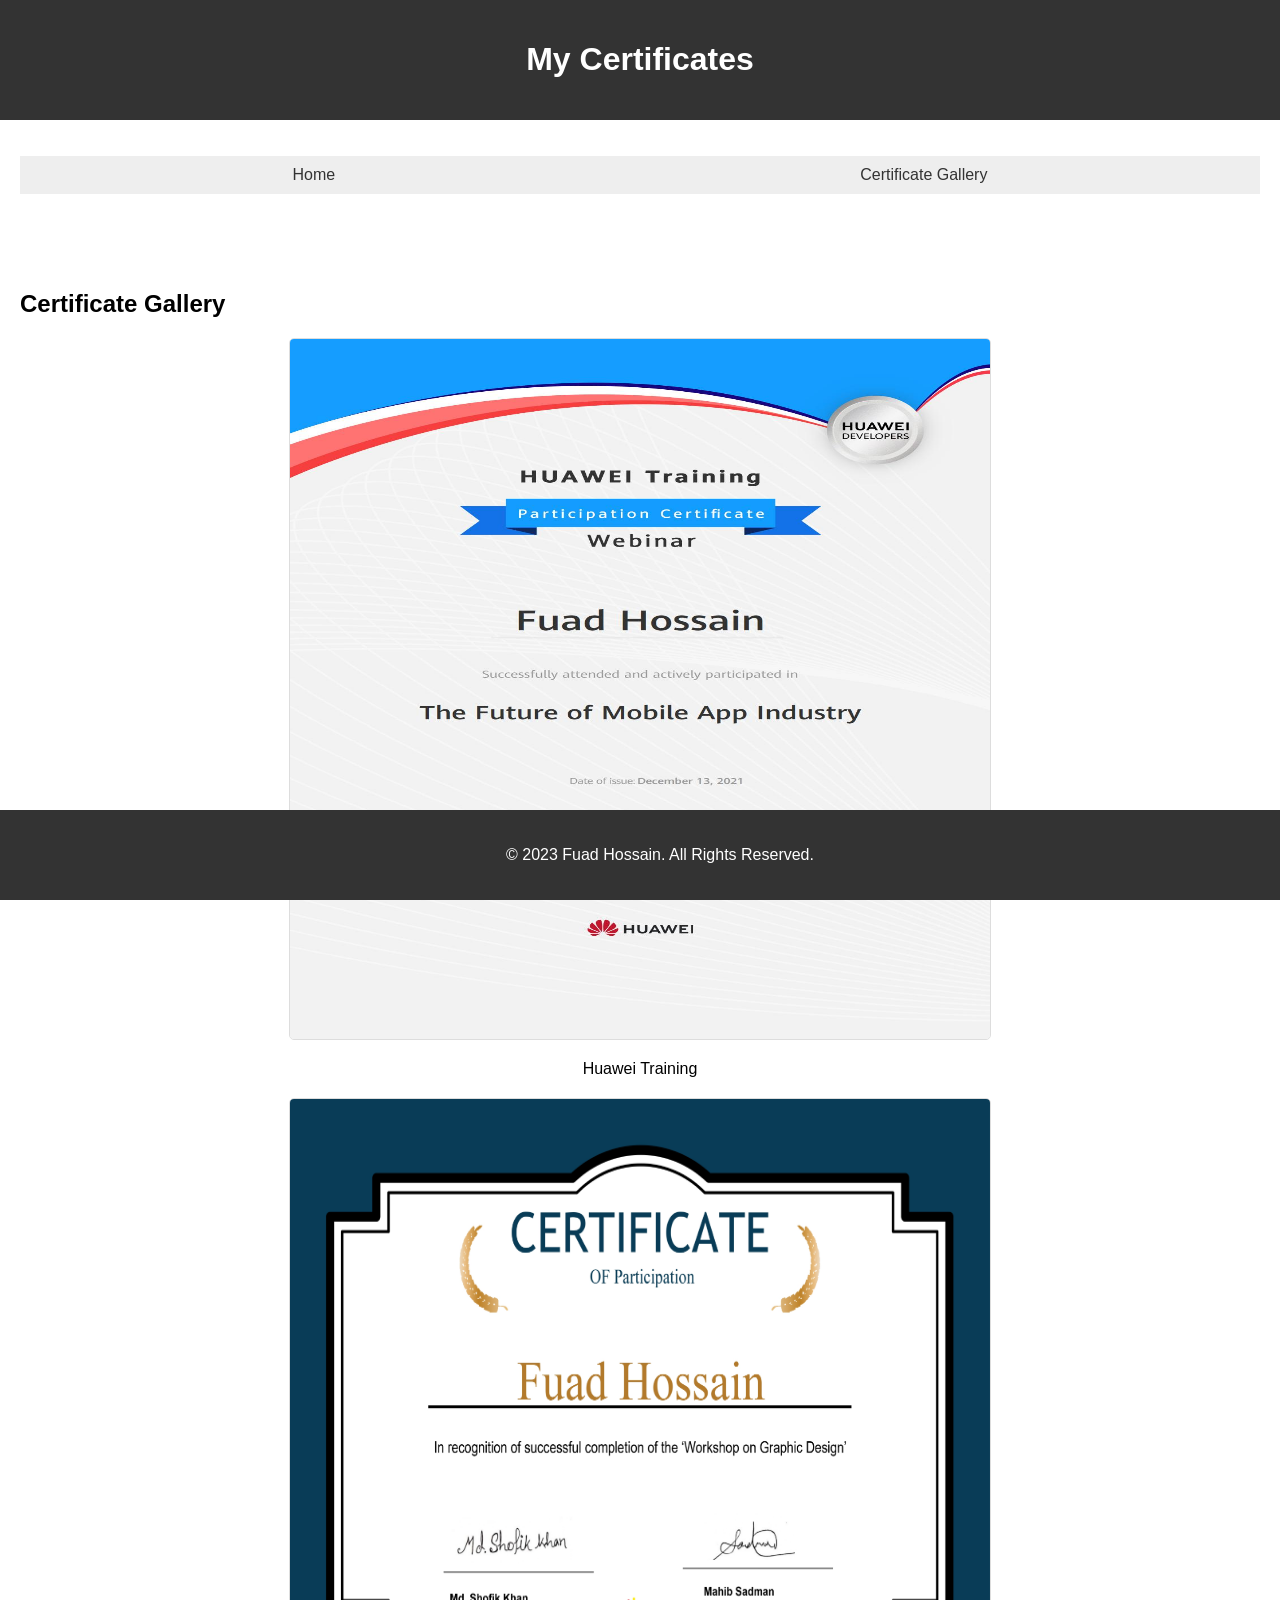
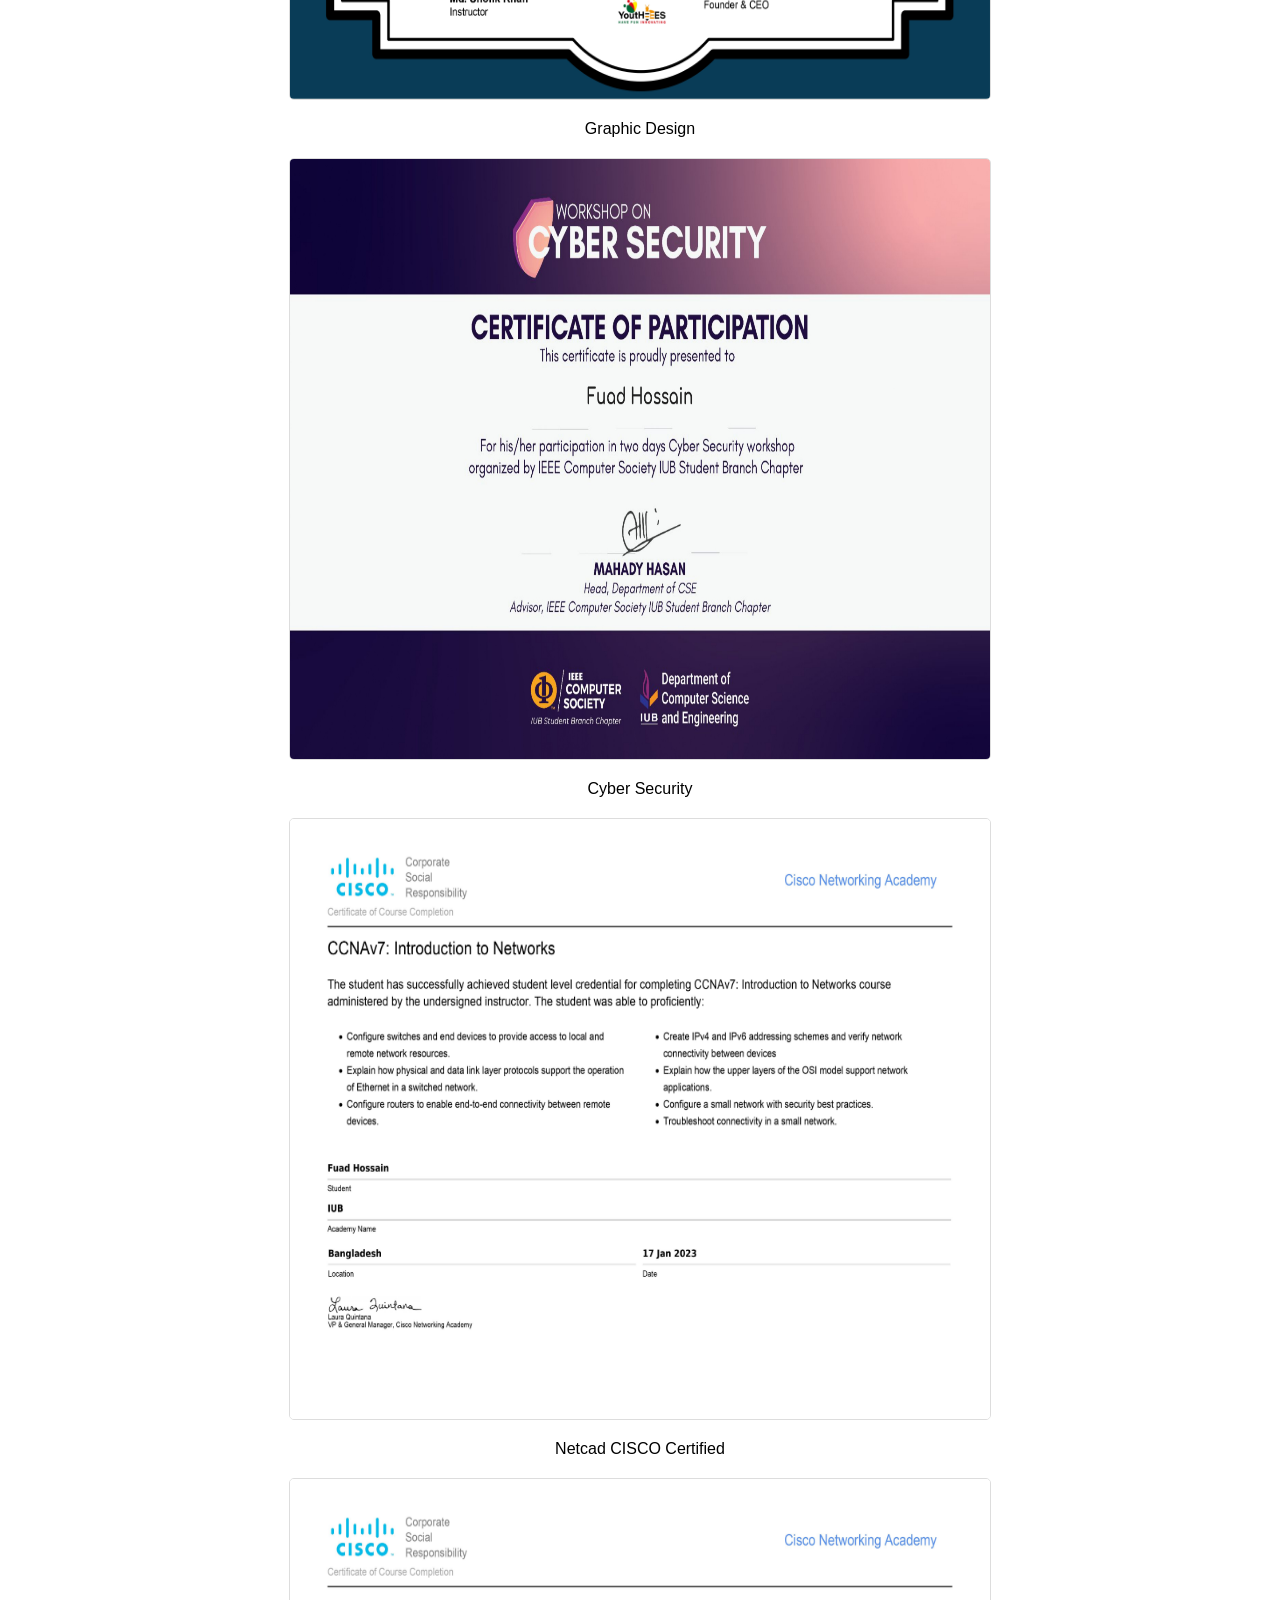
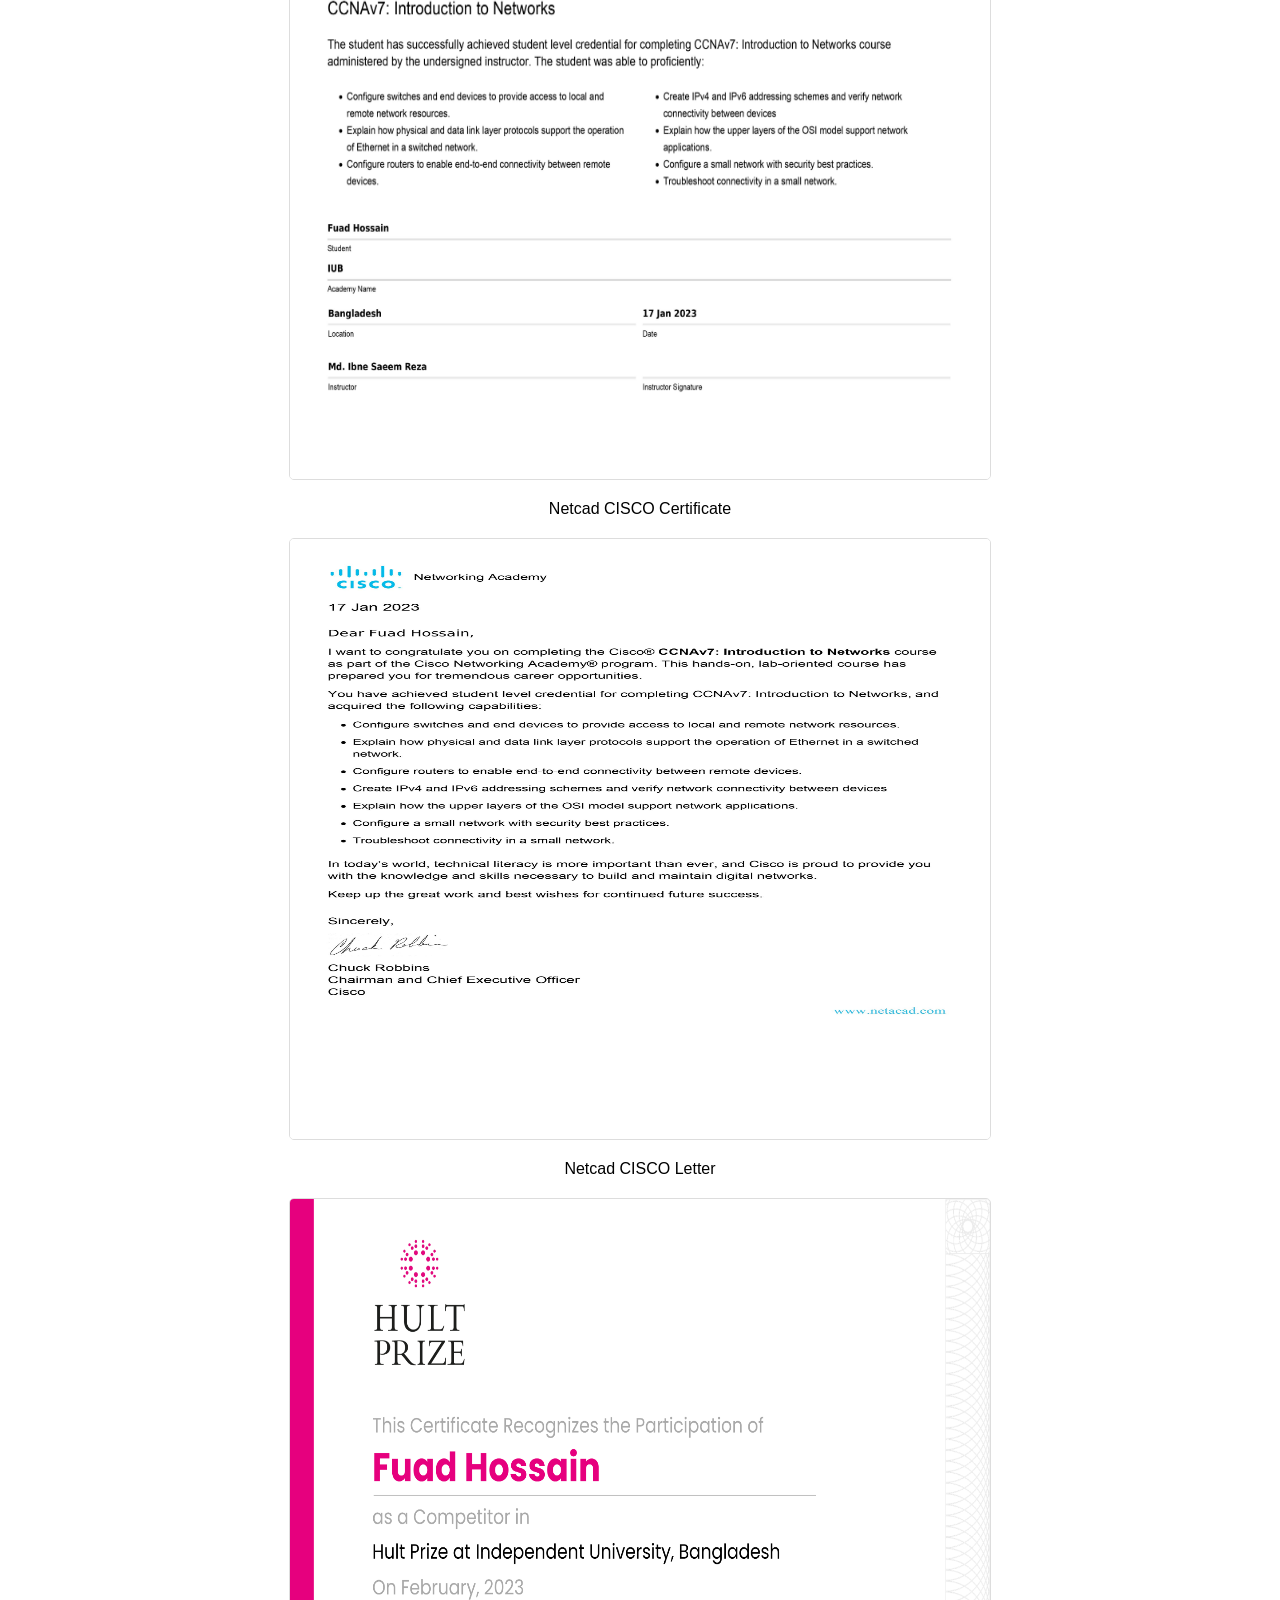
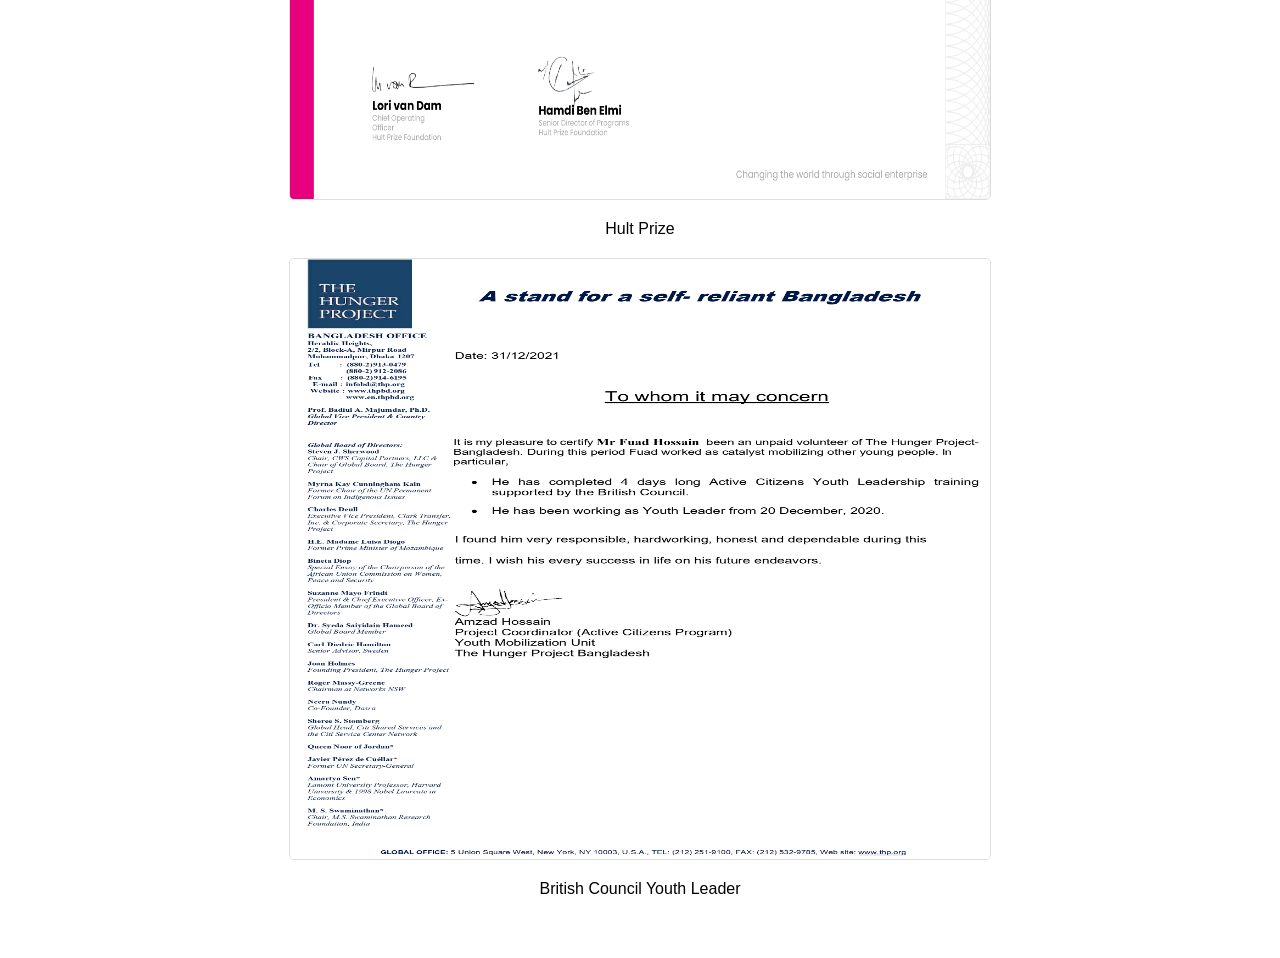
==== Certificate.html @ 9353b530 "Add files via upload" ====
<!DOCTYPE html>
<html lang="en">
<head>
    <meta charset="UTF-8">
    <meta name="viewport" content="width=device-width, initial-scale=1.0">
    <link rel="stylesheet" href="certificate.css">
    <title>Your Certificates</title>
</head>
<body>

    <header>
        <h1>My Certificates</h1>
    </header>

    <nav>
        <ul>
            <li><a href="index.html">Home</a></li>
            <li><a href="#certificateGallery">Certificate Gallery</a></li>
        </ul>
    </nav>

    <section id="certificateGallery">
        <h2>Certificate Gallery</h2>
        <div class="certificate">
            <img src="certificate_Fuad Hossain.jpg" alt="Huawei training" width="700" height="700">
            <p>Huawei Training </p>
        </div>
        <div class="certificate">
            <img src="Fuad Hossain_2_page-0001.jpg" alt="Graphic Design" width="700" height="600">
            <p>Graphic Design</p>
        </div>
        <div class="certificate">
            <img src="Fuad Hossain_3_page-0001.jpg" alt="Cyber Security" width="700" height="600">
            <p>Cyber Security</p>
        </div>
        <div class="certificate">
            <img src="FuadHossain-CCNA-Batch-07-20-certificate.jpg" alt="Netcad CISCO Certified" width="700" height="600">
            <p>Netcad CISCO Certified</p>
        </div>
        <div class="certificate">
            <img src="FuadHossain-CCNA-Batch-07-20-certificate_2.jpg" alt="Netcad CISCO Certificate" width="700" height="600">
            <p>Netcad CISCO Certificate</p>
        </div>
        <div class="certificate">
            <img src="FuadHossain-CCNA-Batch-07-20-letter.jpg" alt="Netcad CISCO Letter" width="700" height="600">
            <p>Netcad CISCO Letter</p>
        </div>
        <div class="certificate">
            <img src="Hult prize.png" alt="Hult Prize" width="700" height="600">
            <p>Hult Prize</p>
        </div>
        <div class="certificate">
            <img src="Fuad-1_page-0001.jpg" alt="British Council" width="700" height="600">
            <p>British Council Youth Leader</p>
        </div>
        <div class="certificate">

        </div>
        <!-- Add more certificate entries as needed -->
    </section>

    <footer>
        <p>&copy; 2023 Fuad Hossain. All Rights Reserved.</p>
    </footer>

</body>
</html>
---- certificate.css ----
body {
    font-family: 'Arial', sans-serif;
    margin: 0;
    padding: 0;
}

header, nav, section, footer {
    padding: 20px;
}

header {
    background-color: #333;
    color: #fff;
    text-align: center;
}

nav ul {
    list-style-type: none;
    display: flex;
    justify-content: space-around;
    background-color: #eee;
    padding: 10px;
}

nav a {
    text-decoration: none;
    color: #333;
}

section {
    margin: 20px 0;
}

footer {
    background-color: #333;
    color: #fff;
    text-align: center;
    position: fixed;
    bottom: 0;
    width: 100%;
}

form {
    display: flex;
    flex-direction: column;
    align-items: center;
}

.certificate {
    text-align: center;
    margin: 20px 0;
}

.certificate img {
    max-width: 100%;
    border: 1px solid #ddd;
    border-radius: 5px;
}
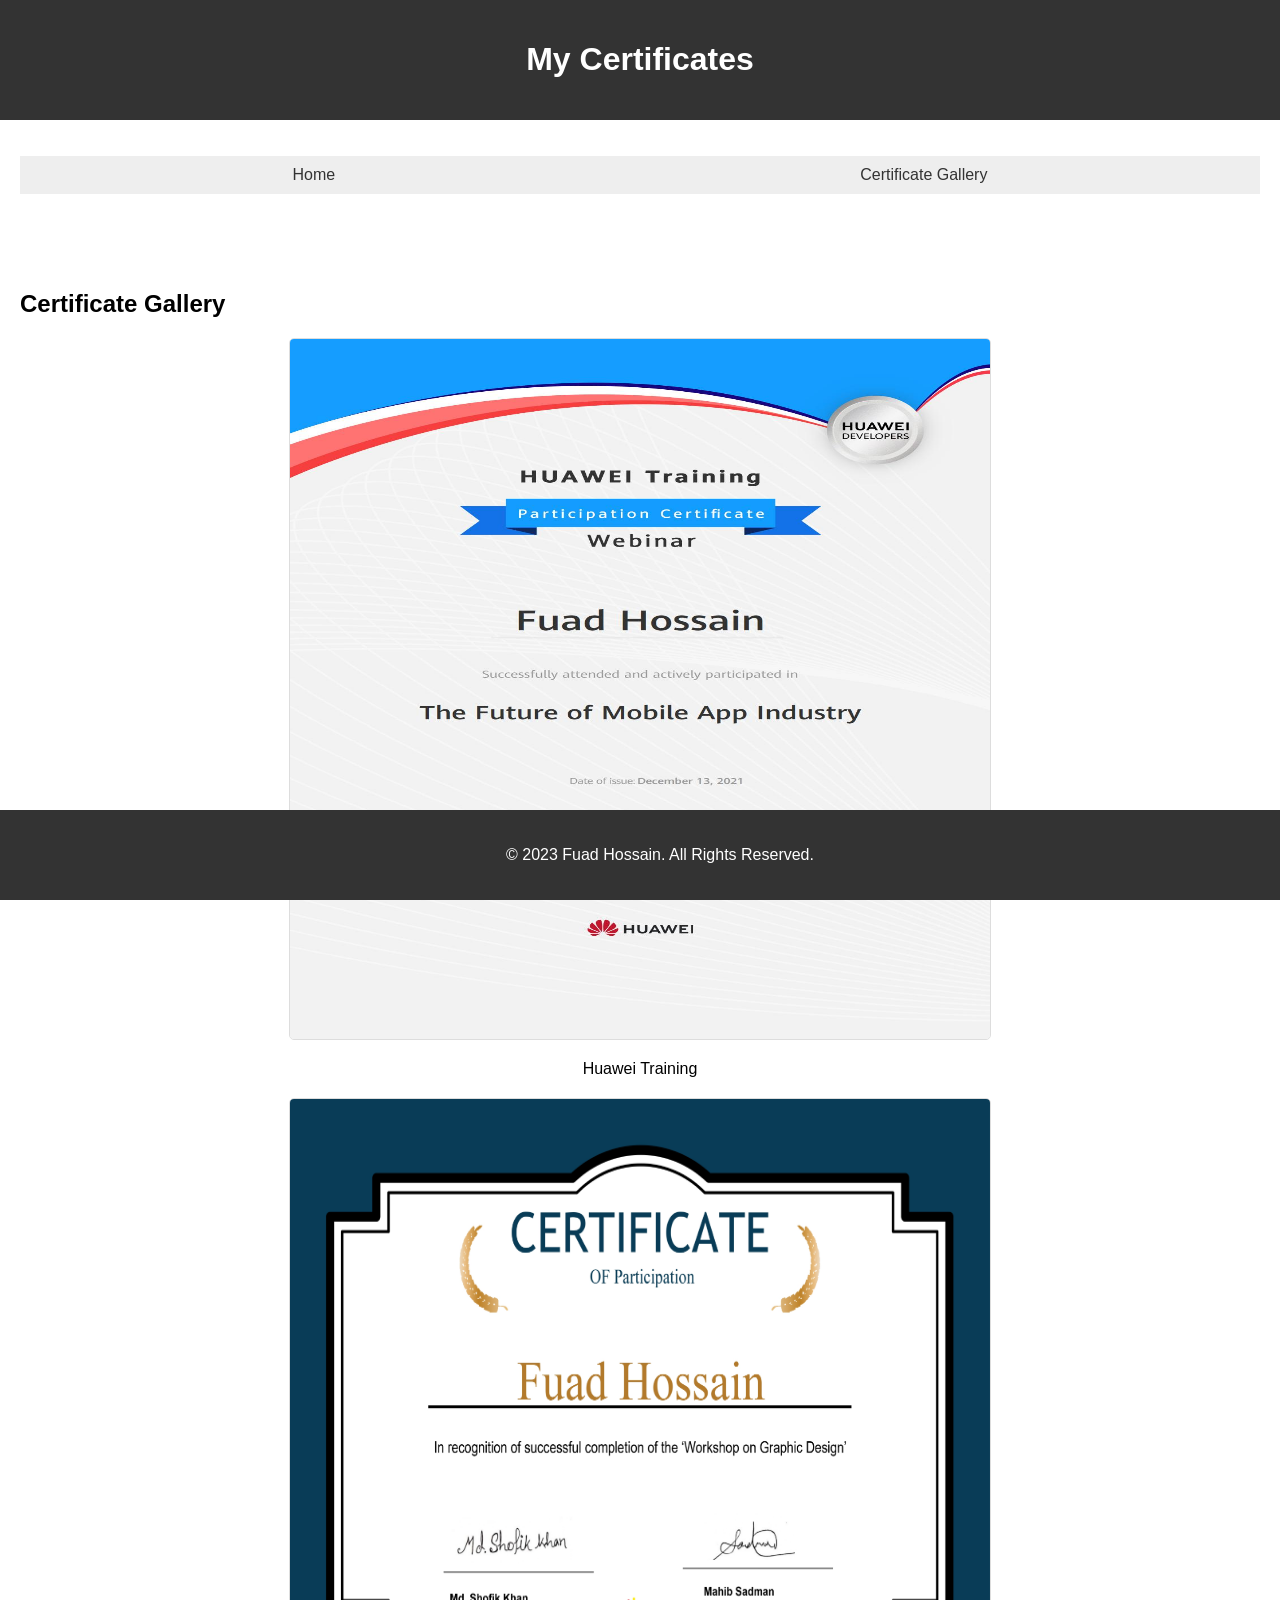
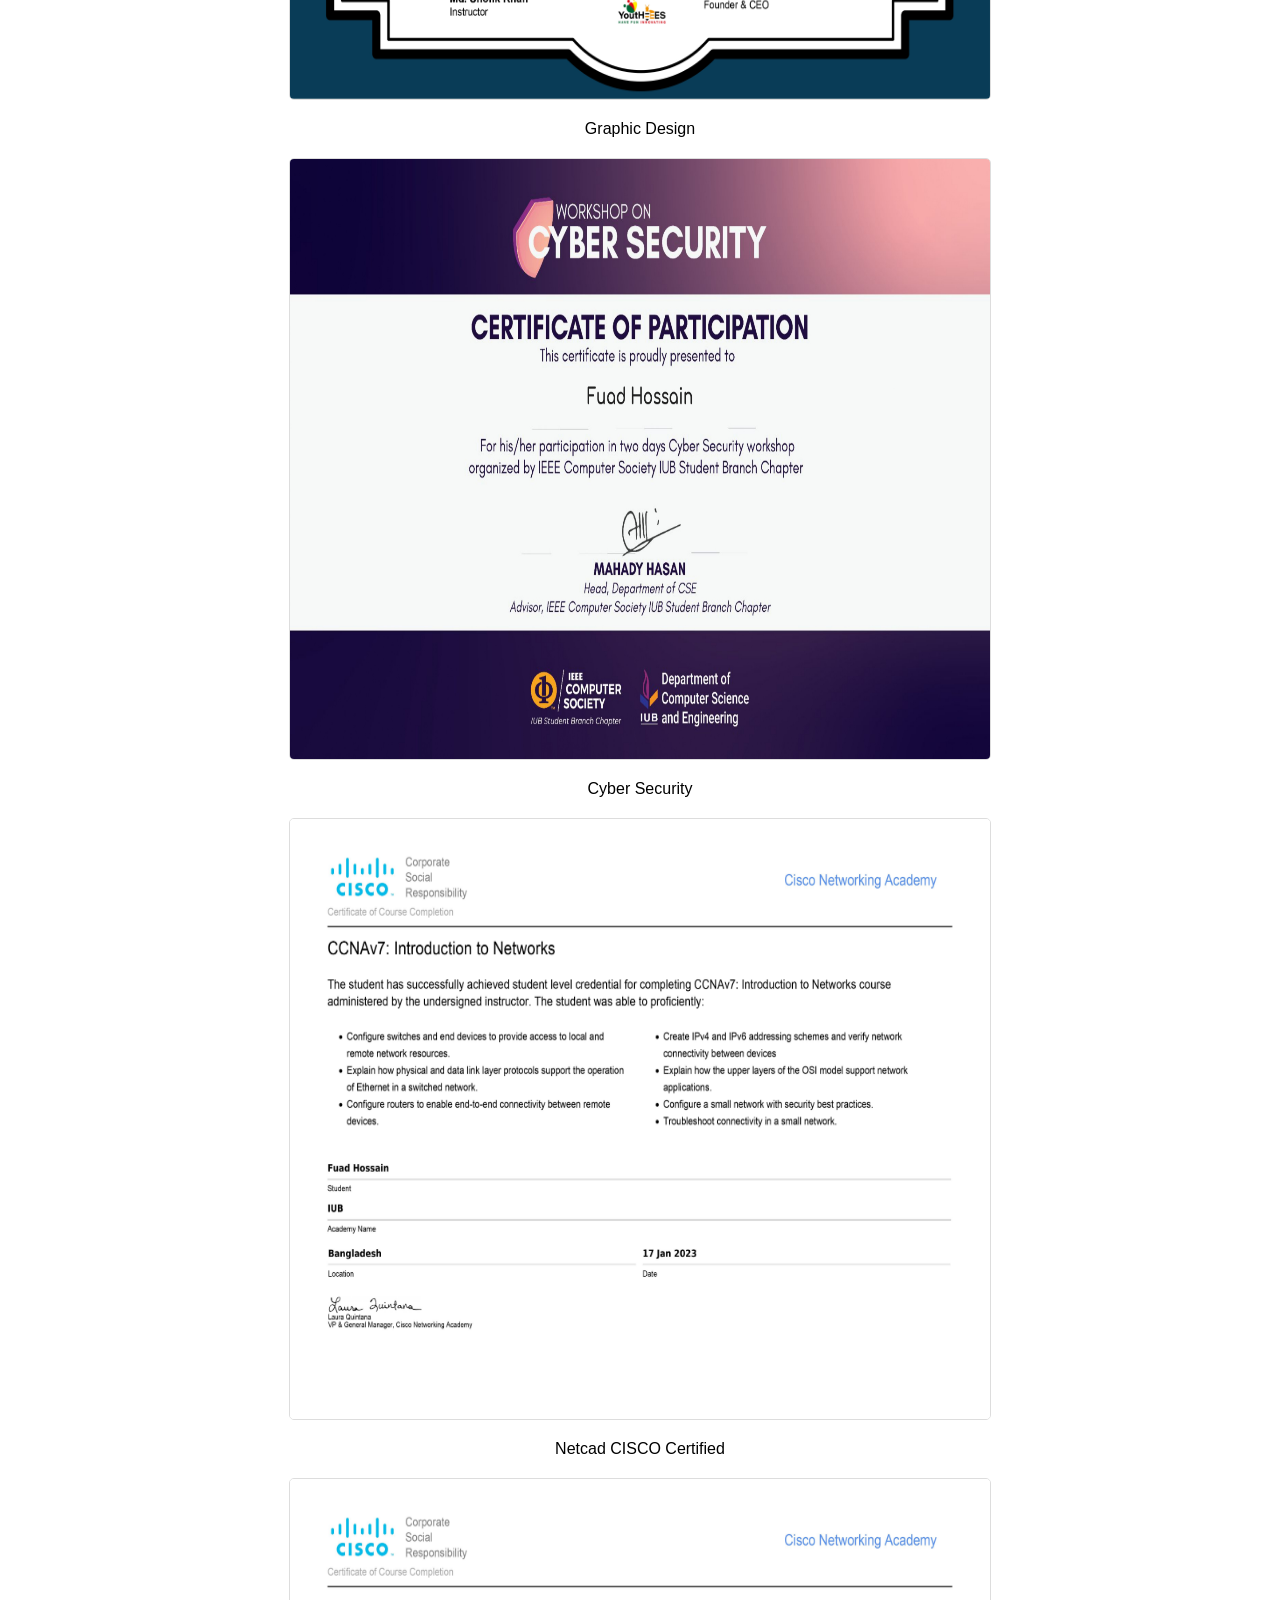
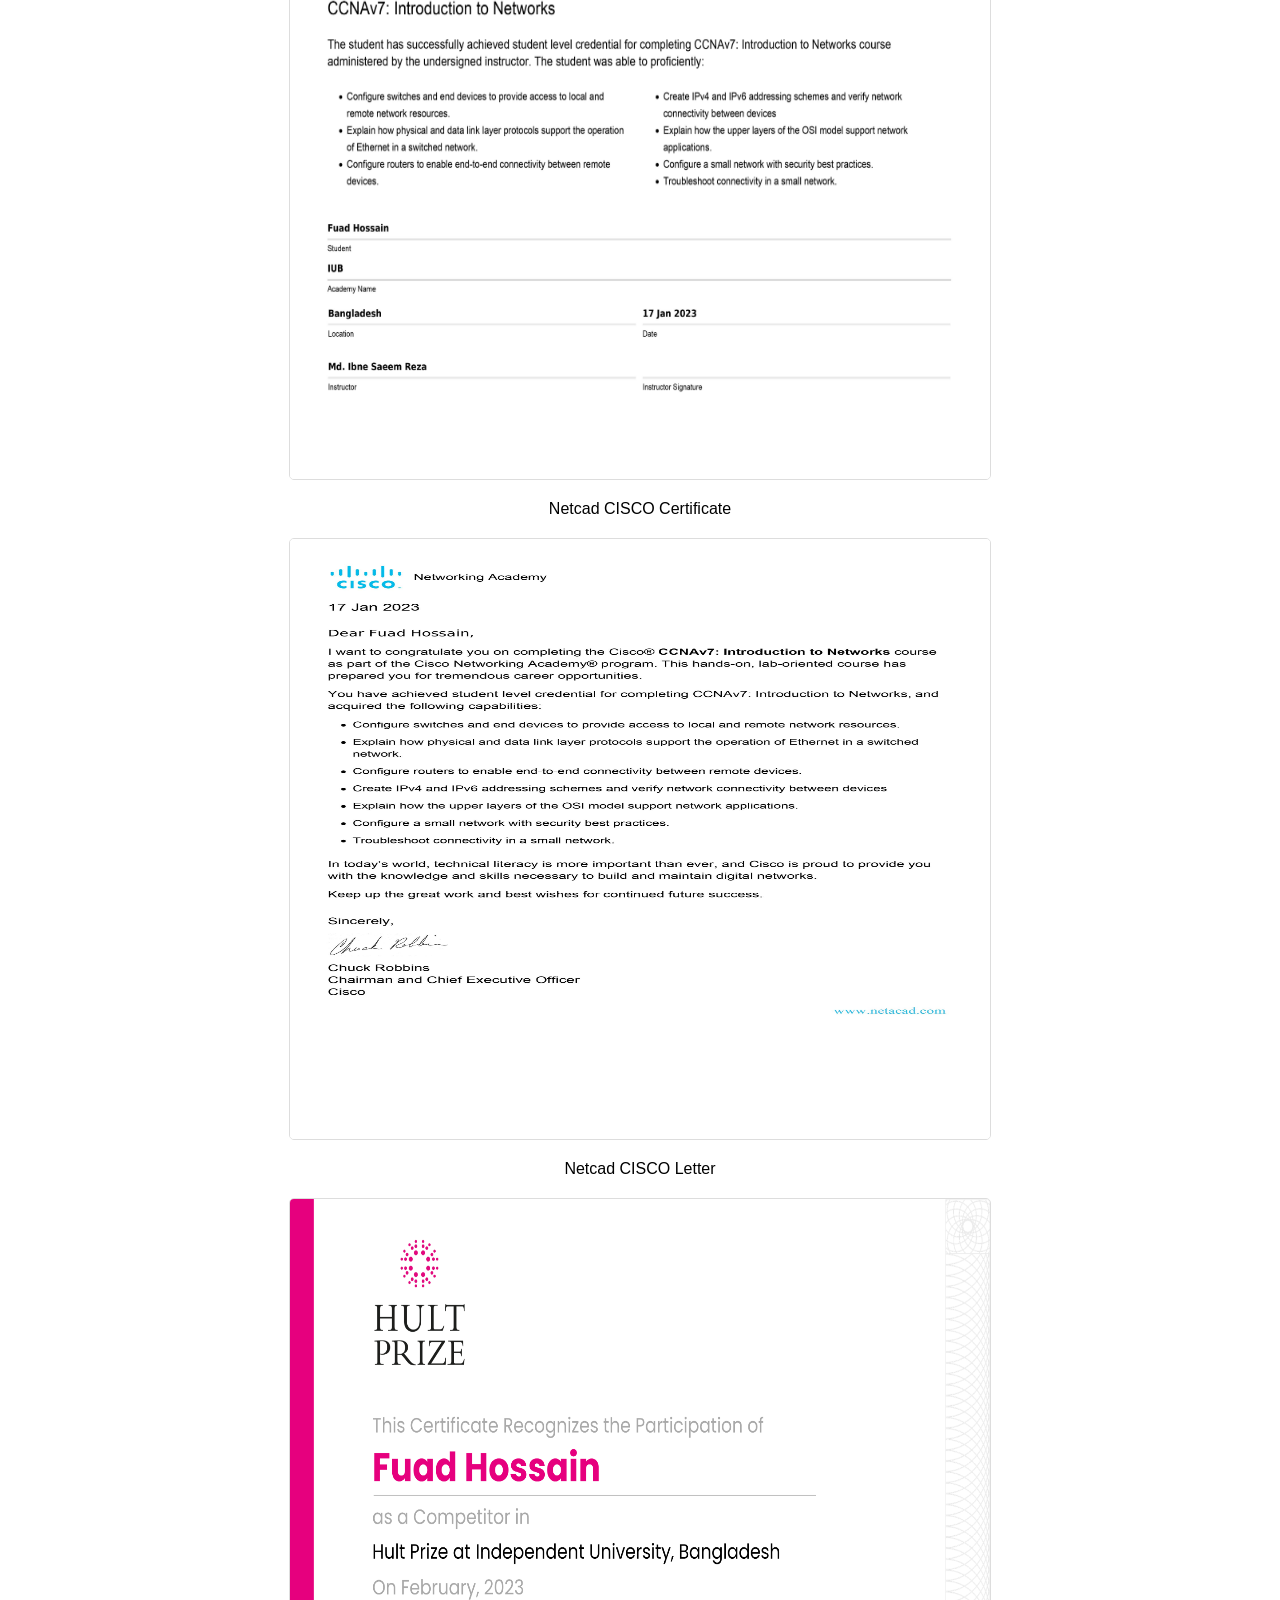
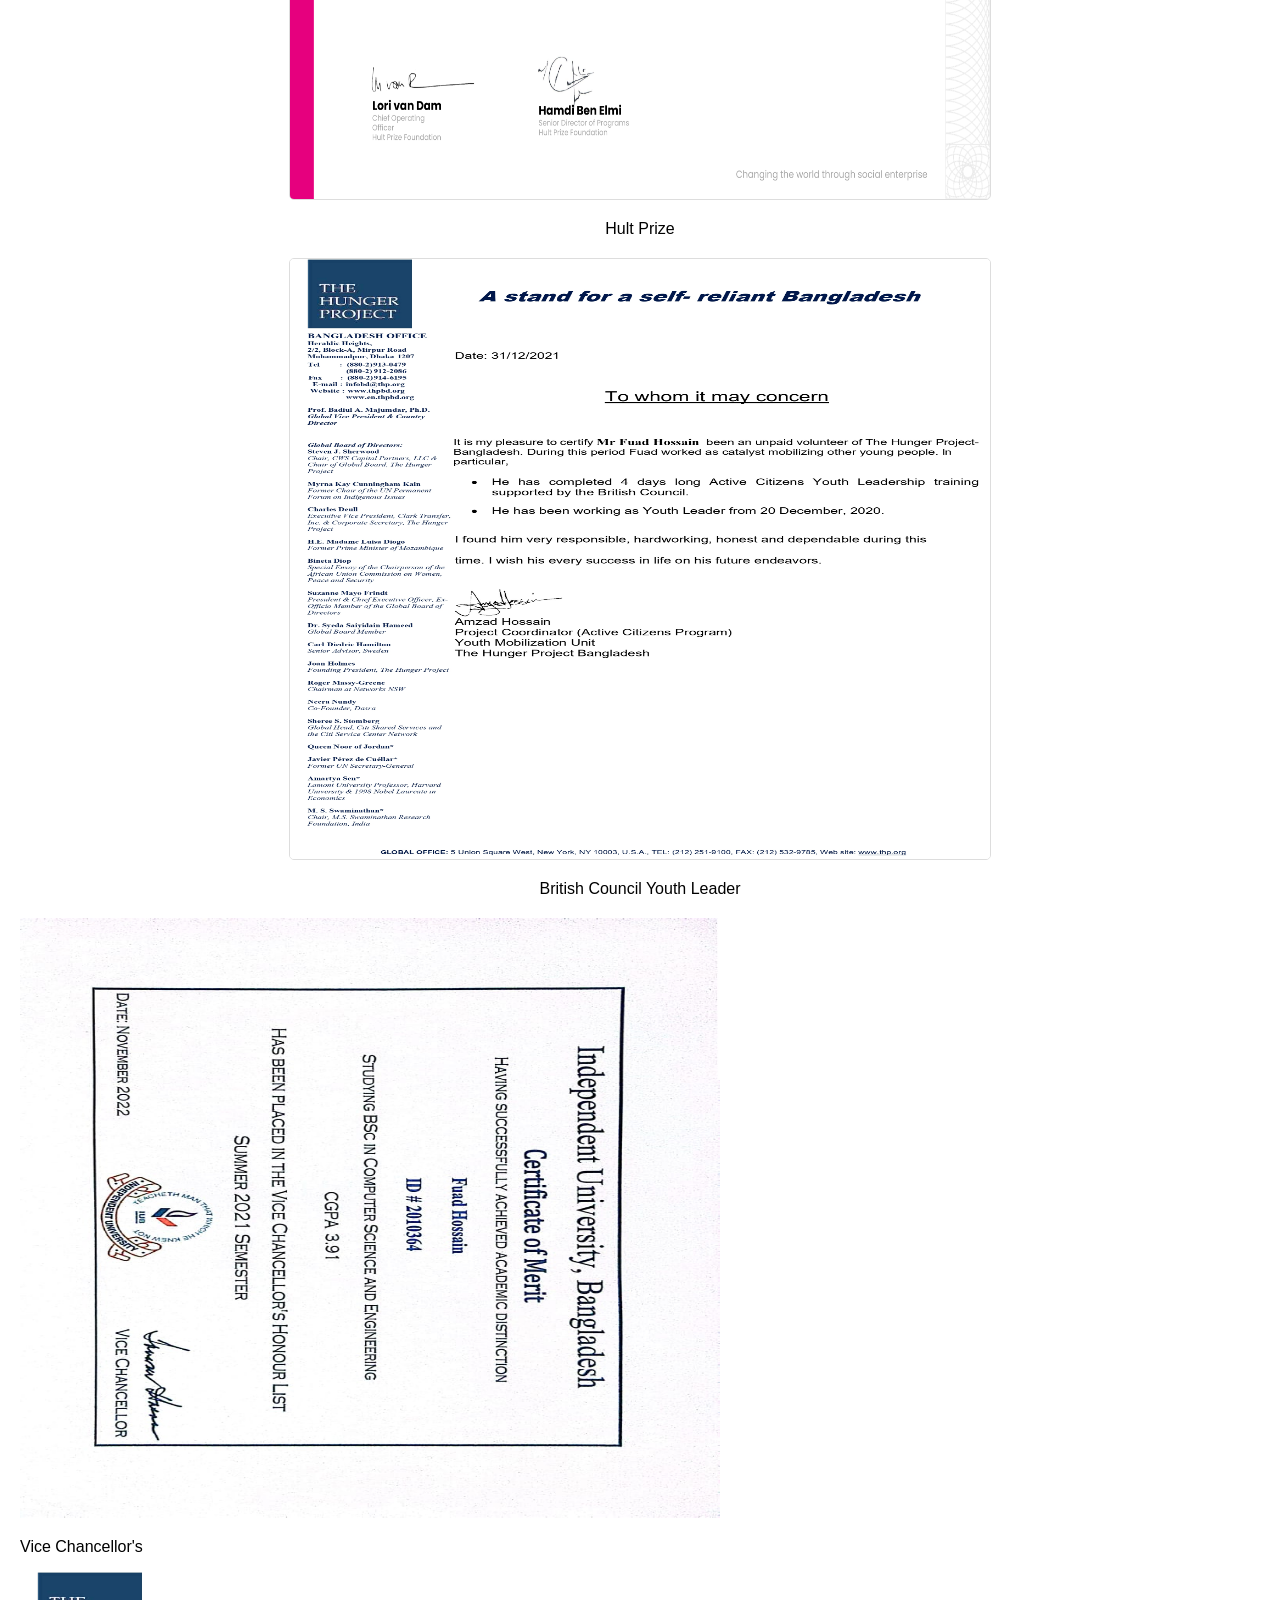
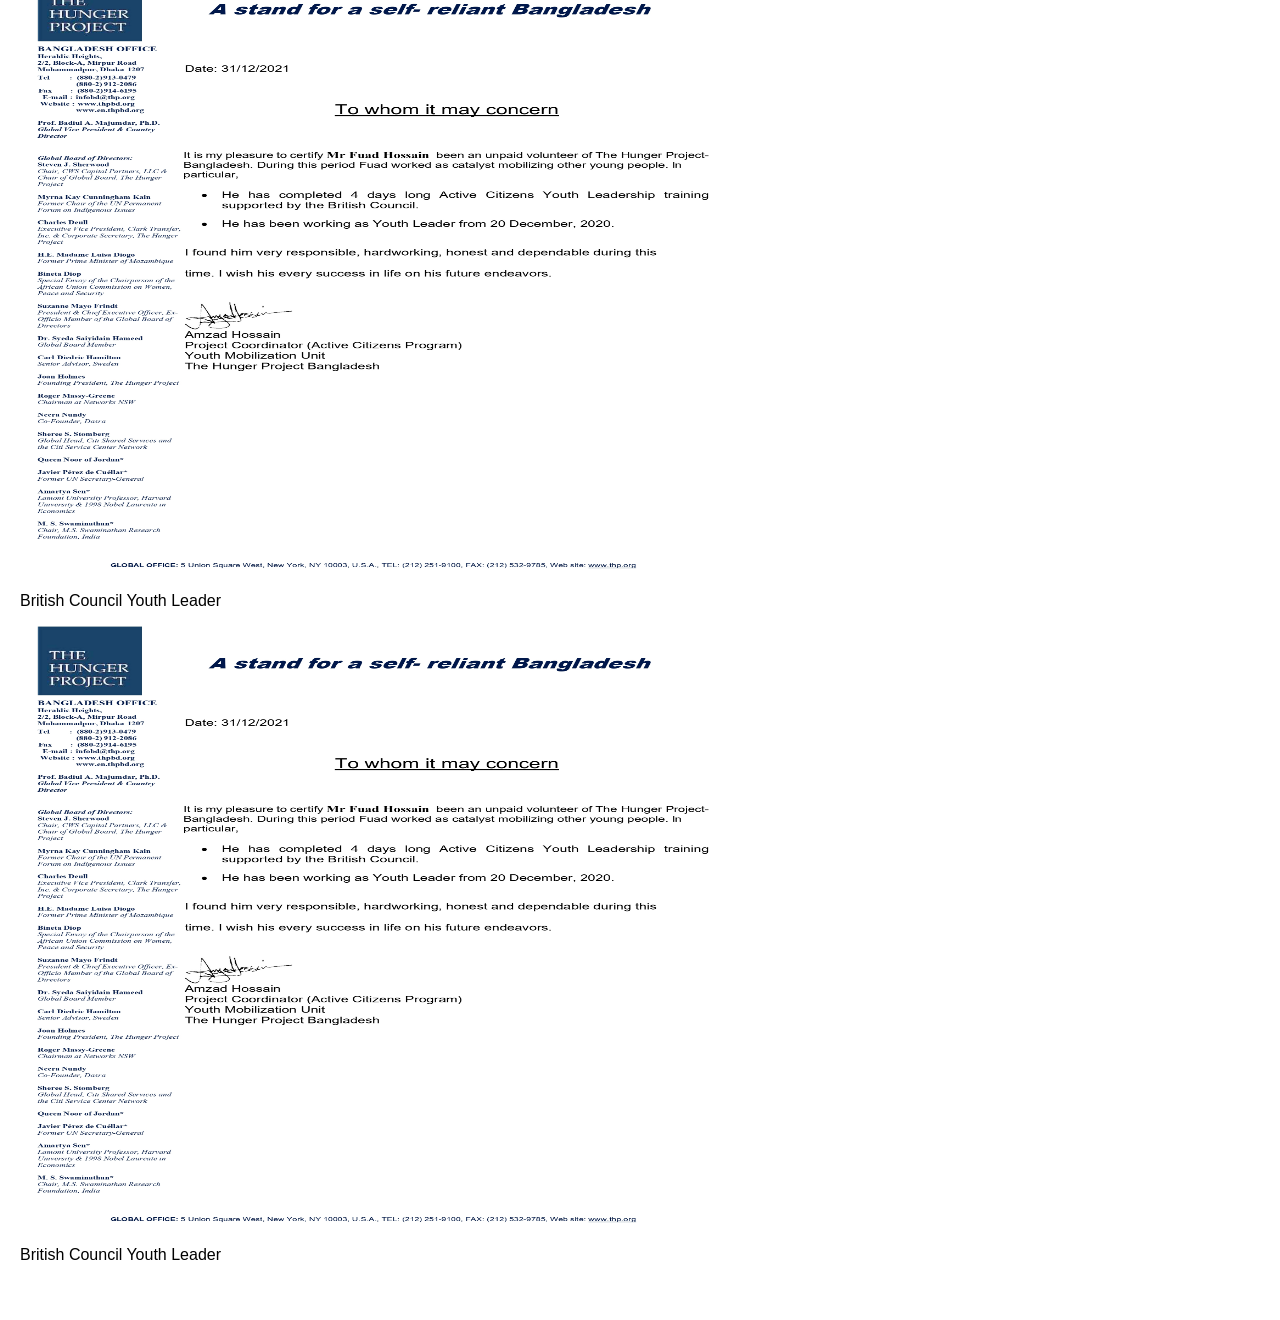
==== commit f6f3bf4b: "Update Certificate.html" ====
--- a/Certificate.html
+++ b/Certificate.html
@@ -56,7 +56,17 @@
         <div class="certificate">
 
         </div>
-        <!-- Add more certificate entries as needed -->
+        <img src="C1.jpg" alt="Vice Chancellor's Honor List" width="700" height="600">
+            <p>Vice Chancellor's</p>
+        </div>
+        </div>
+        <img src="Fuad-1_page-0001.jpg" alt="British Council" width="700" height="600">
+            <p>British Council Youth Leader</p>
+        </div>
+        </div>
+        <img src="Fuad-1_page-0001.jpg" alt="British Council" width="700" height="600">
+            <p>British Council Youth Leader</p>
+        </div>
     </section>
 
     <footer>
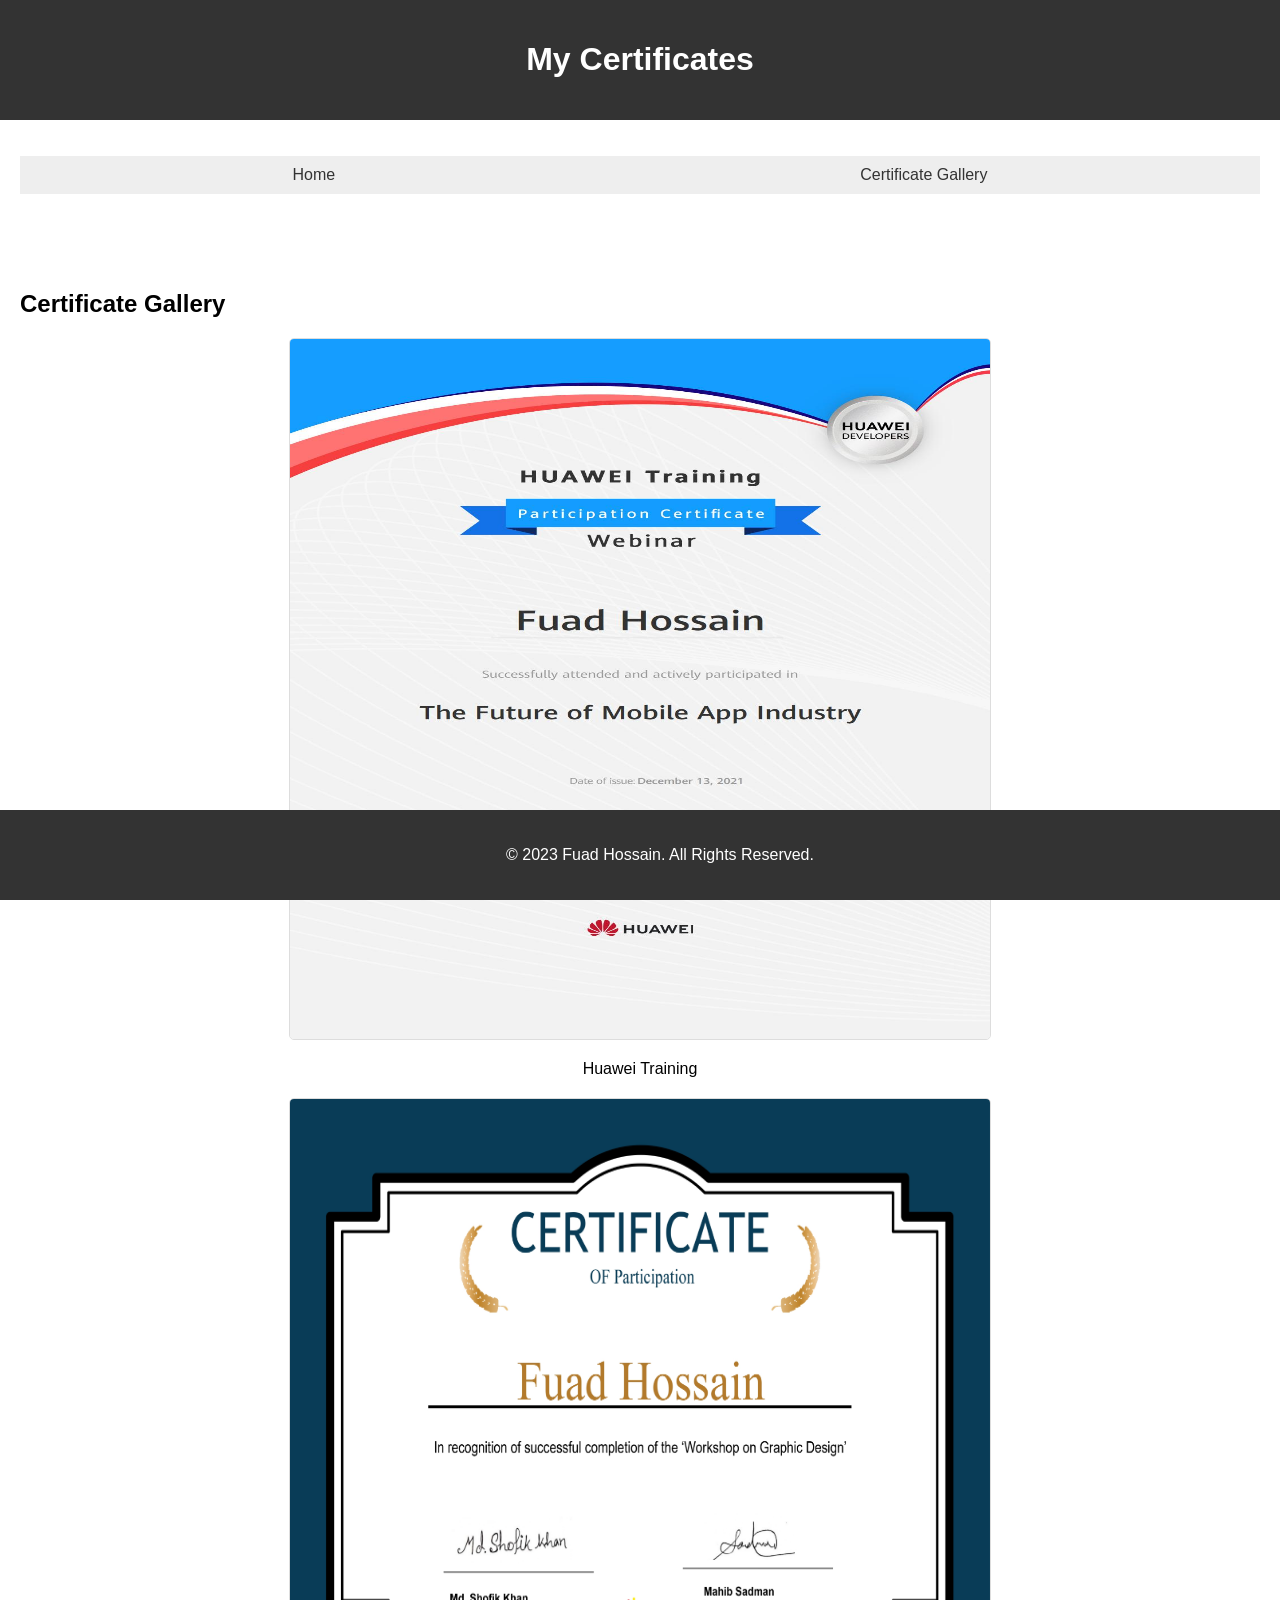
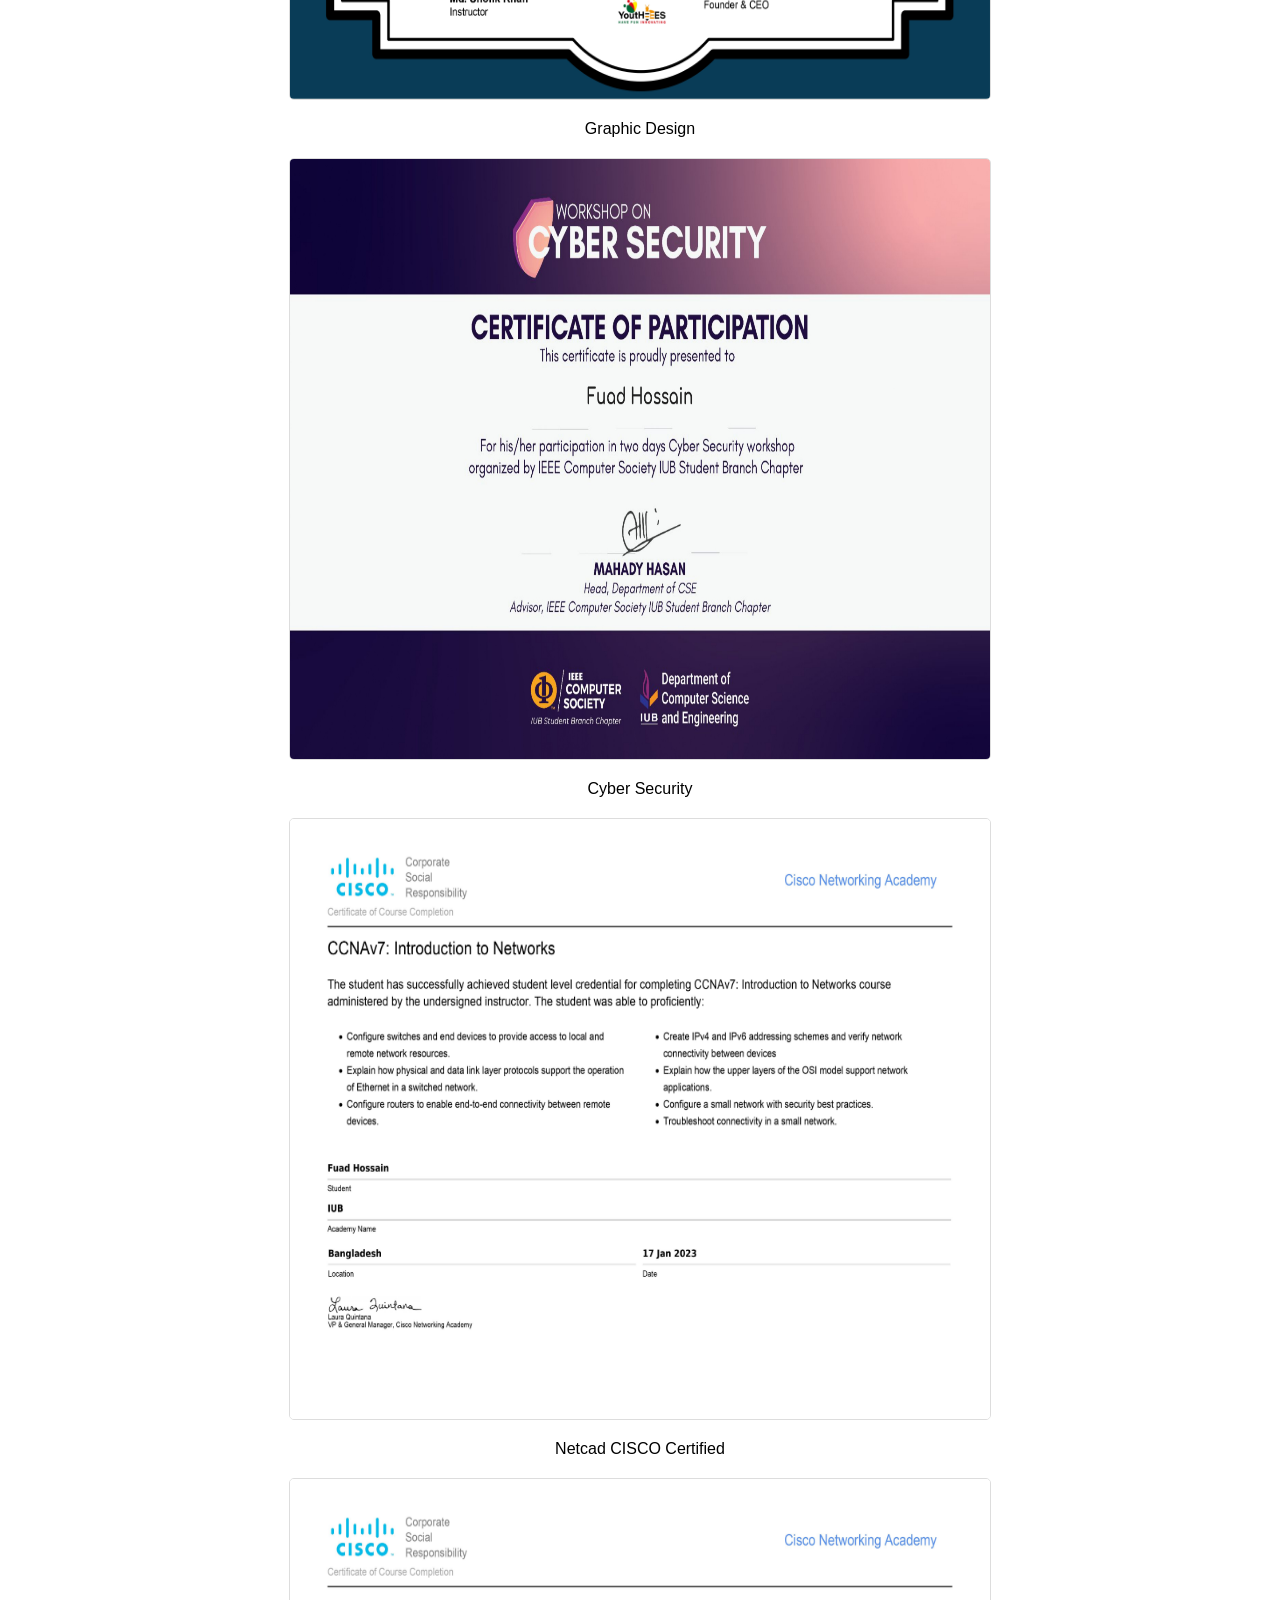
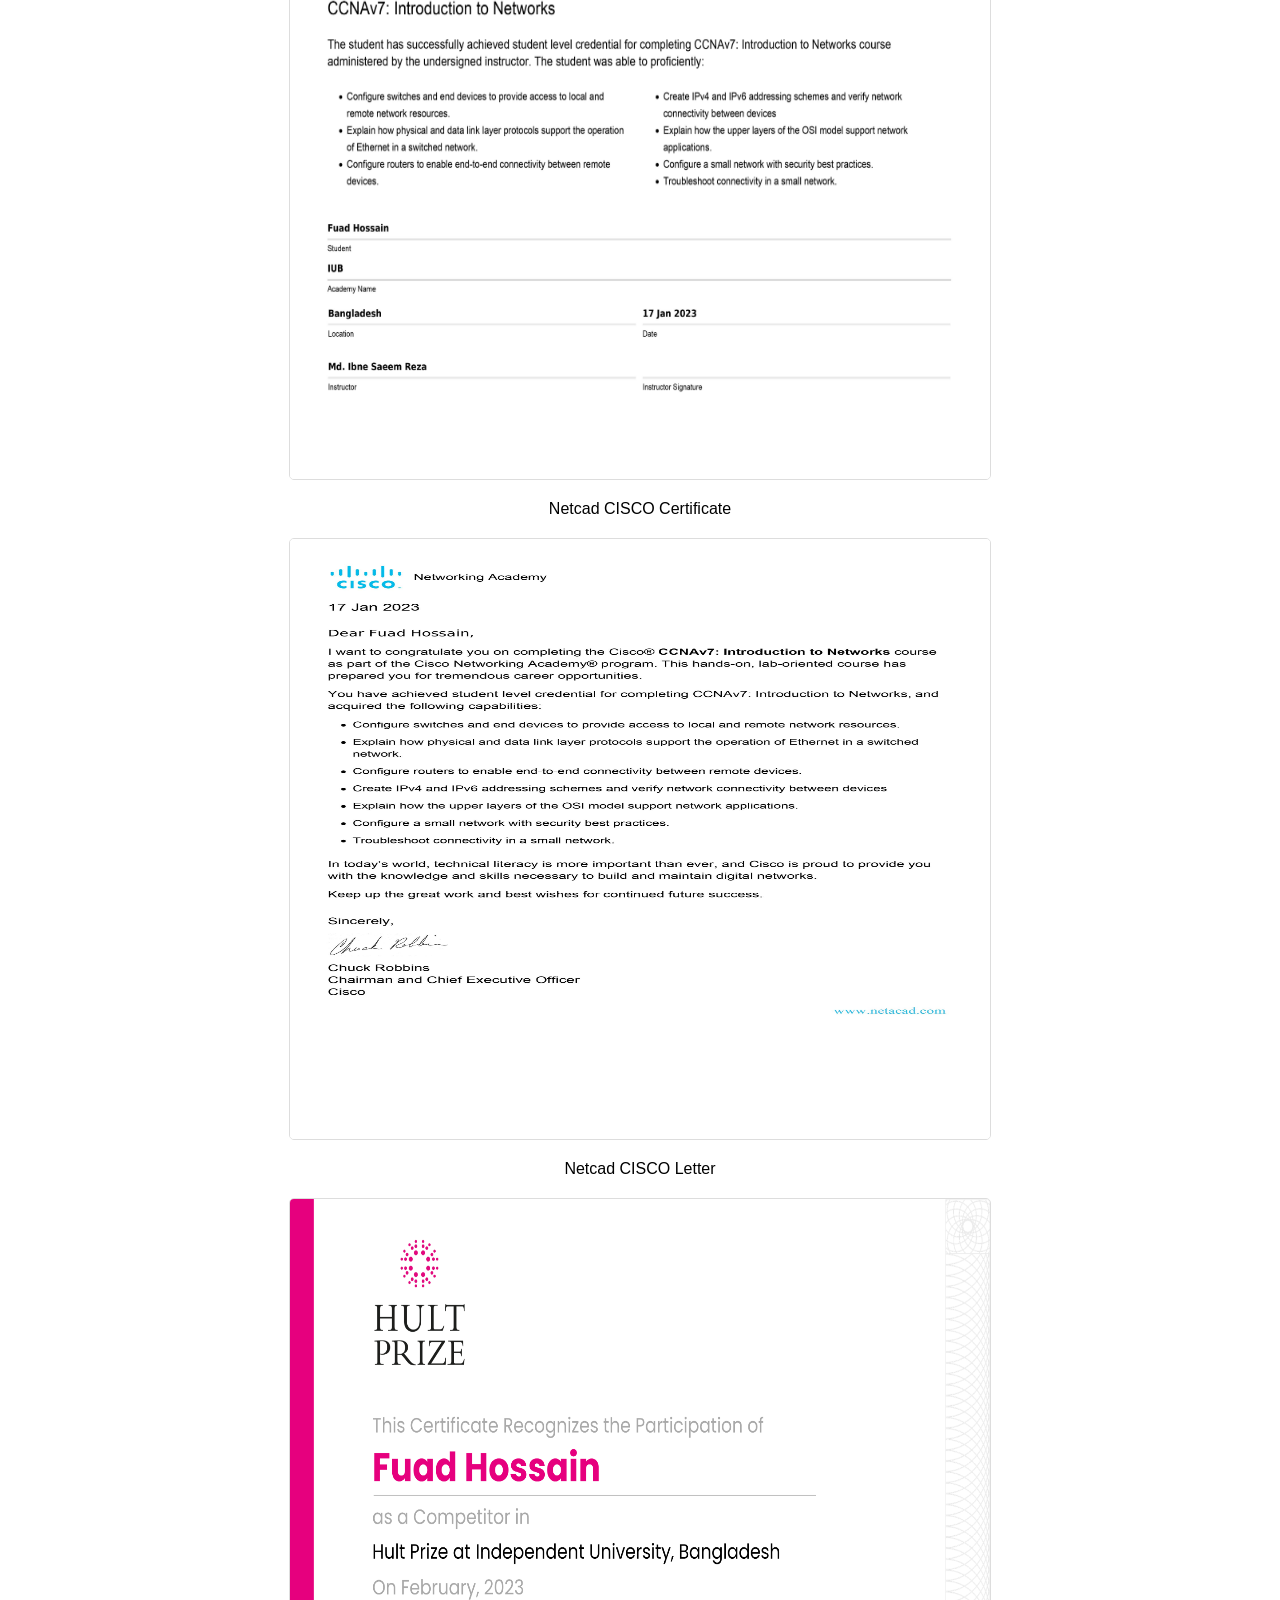
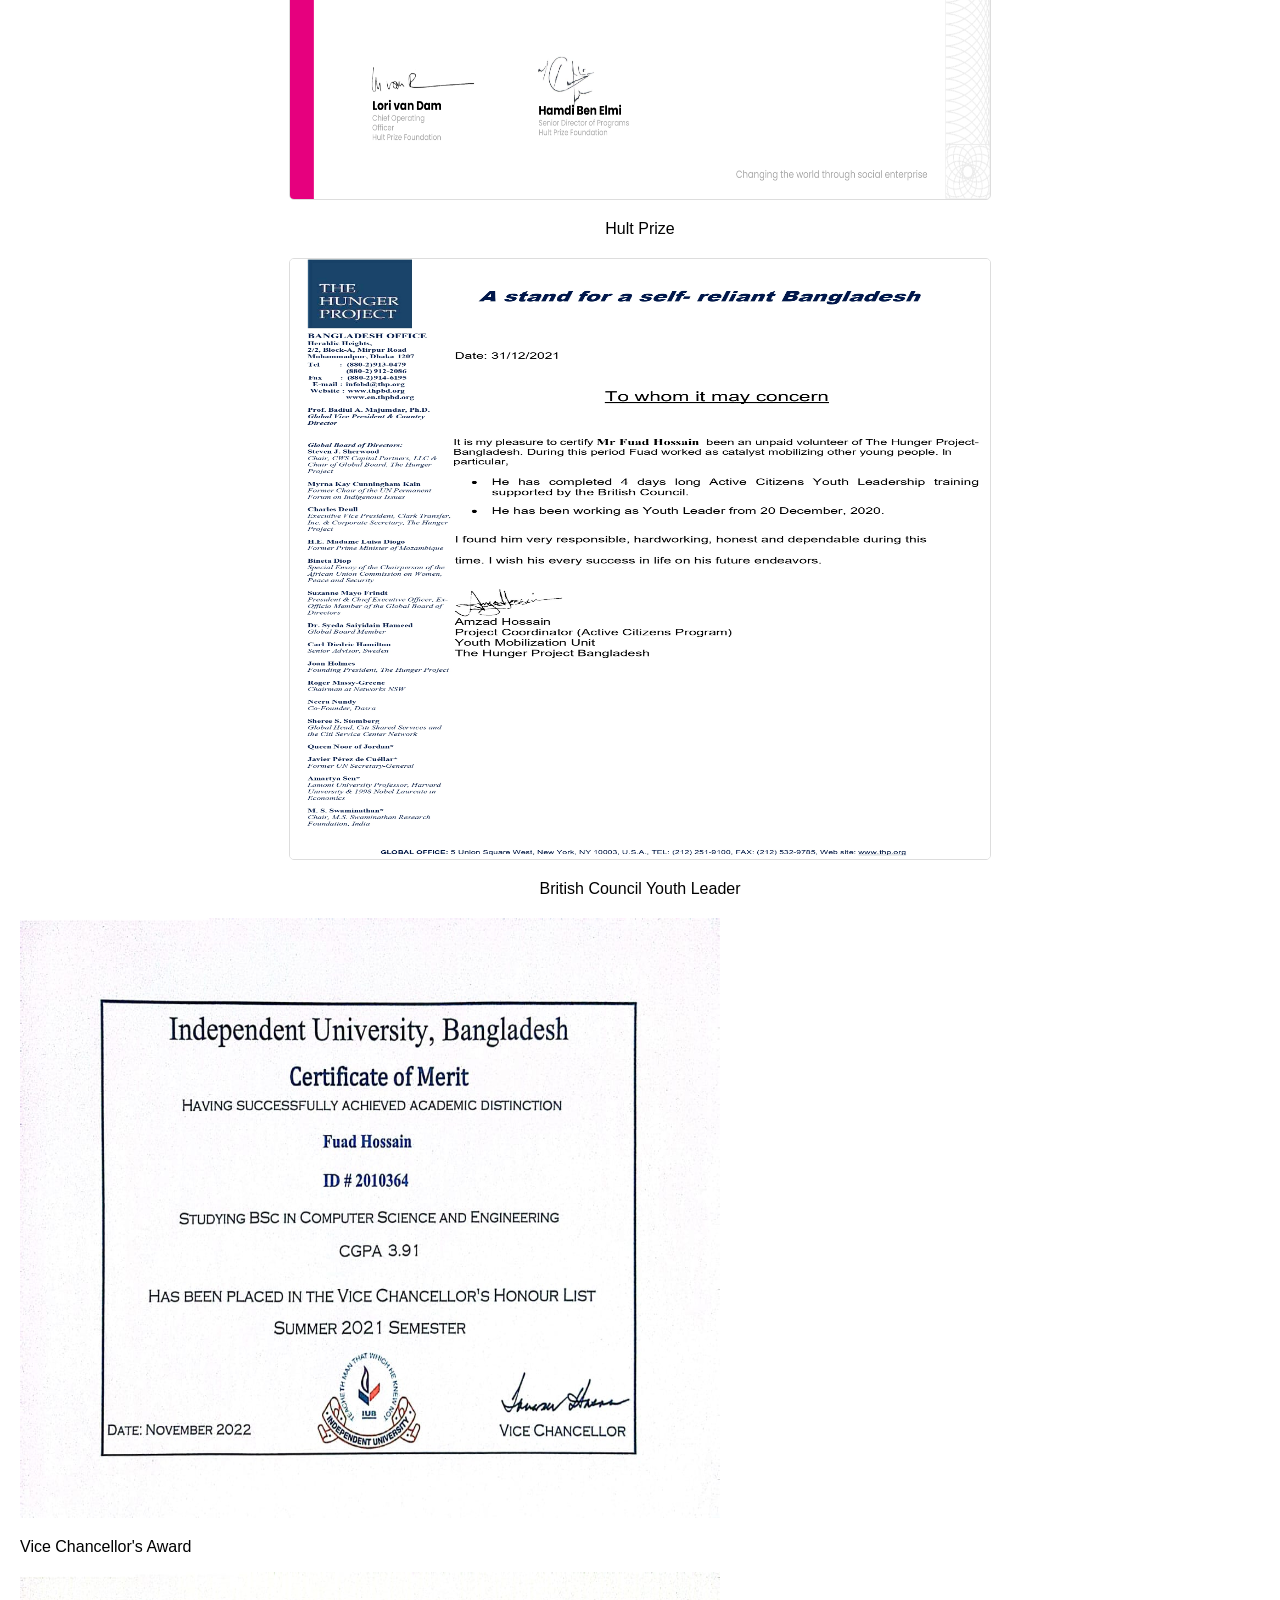
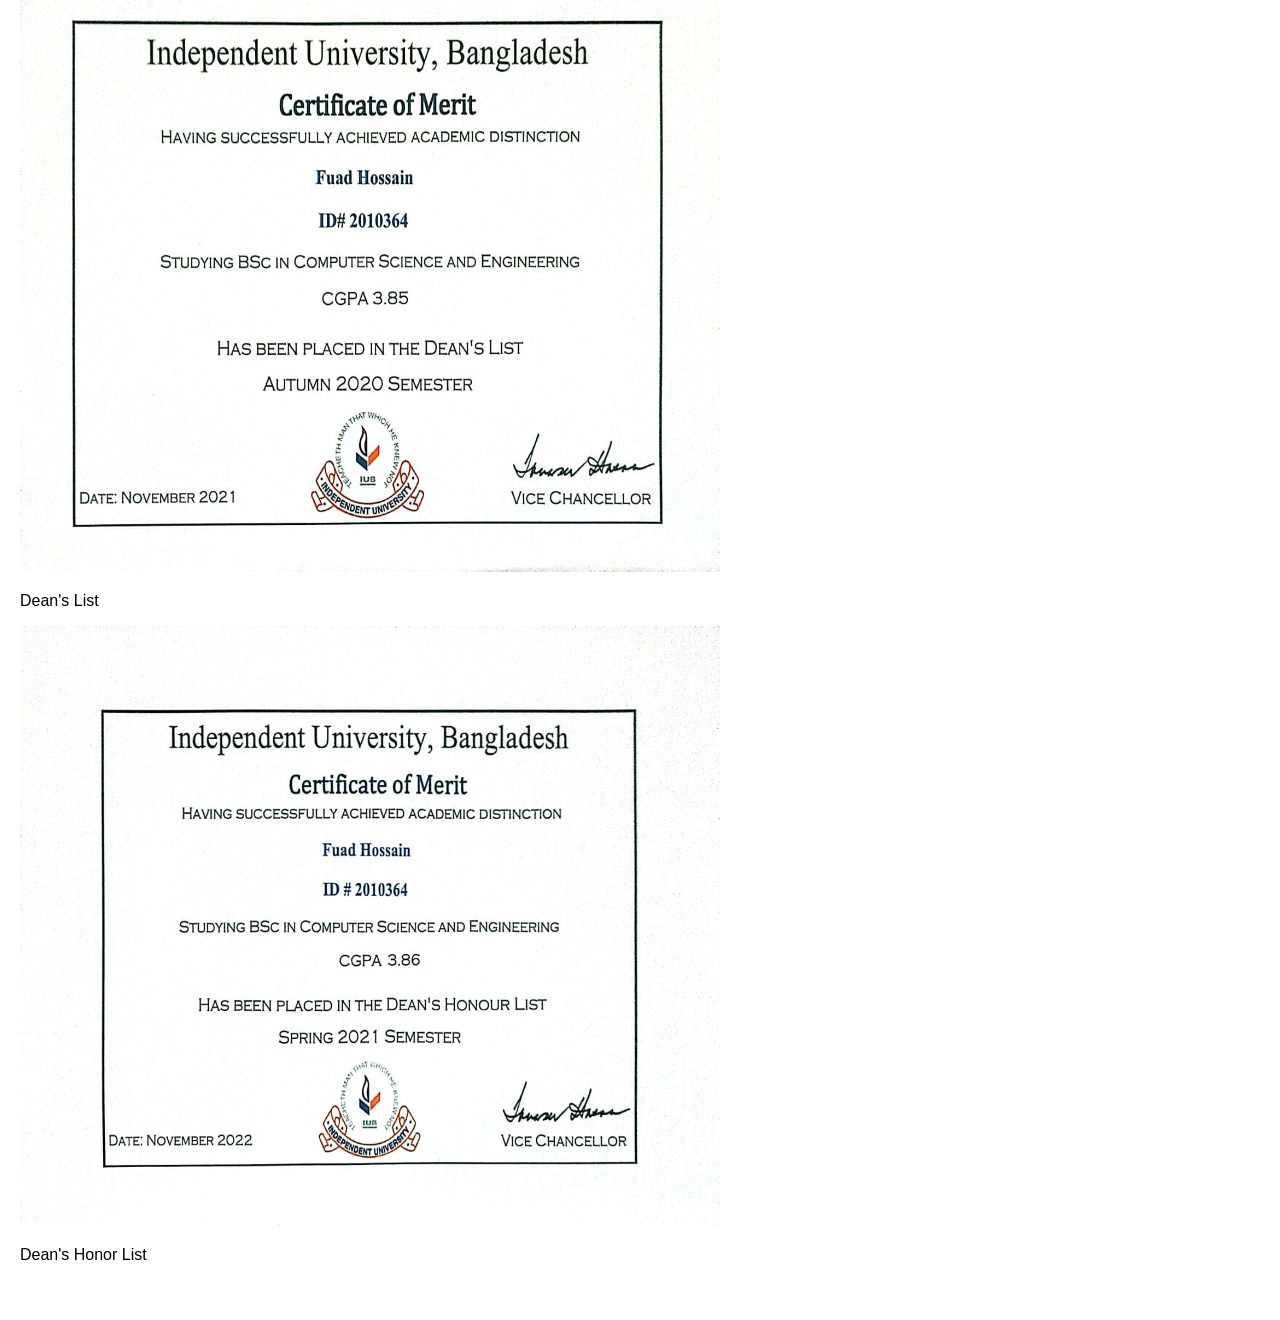
==== commit 4fde2f6e: "Update Certificate.html" ====
--- a/Certificate.html
+++ b/Certificate.html
@@ -56,16 +56,16 @@
         <div class="certificate">
 
         </div>
-        <img src="C1.jpg" alt="Vice Chancellor's Honor List" width="700" height="600">
-            <p>Vice Chancellor's</p>
+        <img src="Cert1.jpg" alt="Vice Chancellor's Honor List" width="700" height="600">
+            <p>Vice Chancellor's Award</p>
         </div>
         </div>
-        <img src="Fuad-1_page-0001.jpg" alt="British Council" width="700" height="600">
-            <p>British Council Youth Leader</p>
+        <img src="Cert2.jpg" alt="Dean's List" width="700" height="600">
+            <p>Dean's List</p>
         </div>
         </div>
-        <img src="Fuad-1_page-0001.jpg" alt="British Council" width="700" height="600">
-            <p>British Council Youth Leader</p>
+        <img src="Cert3.jpg" alt="Dean's Honor List" width="700" height="600">
+            <p>Dean's Honor List</p>
         </div>
     </section>
 
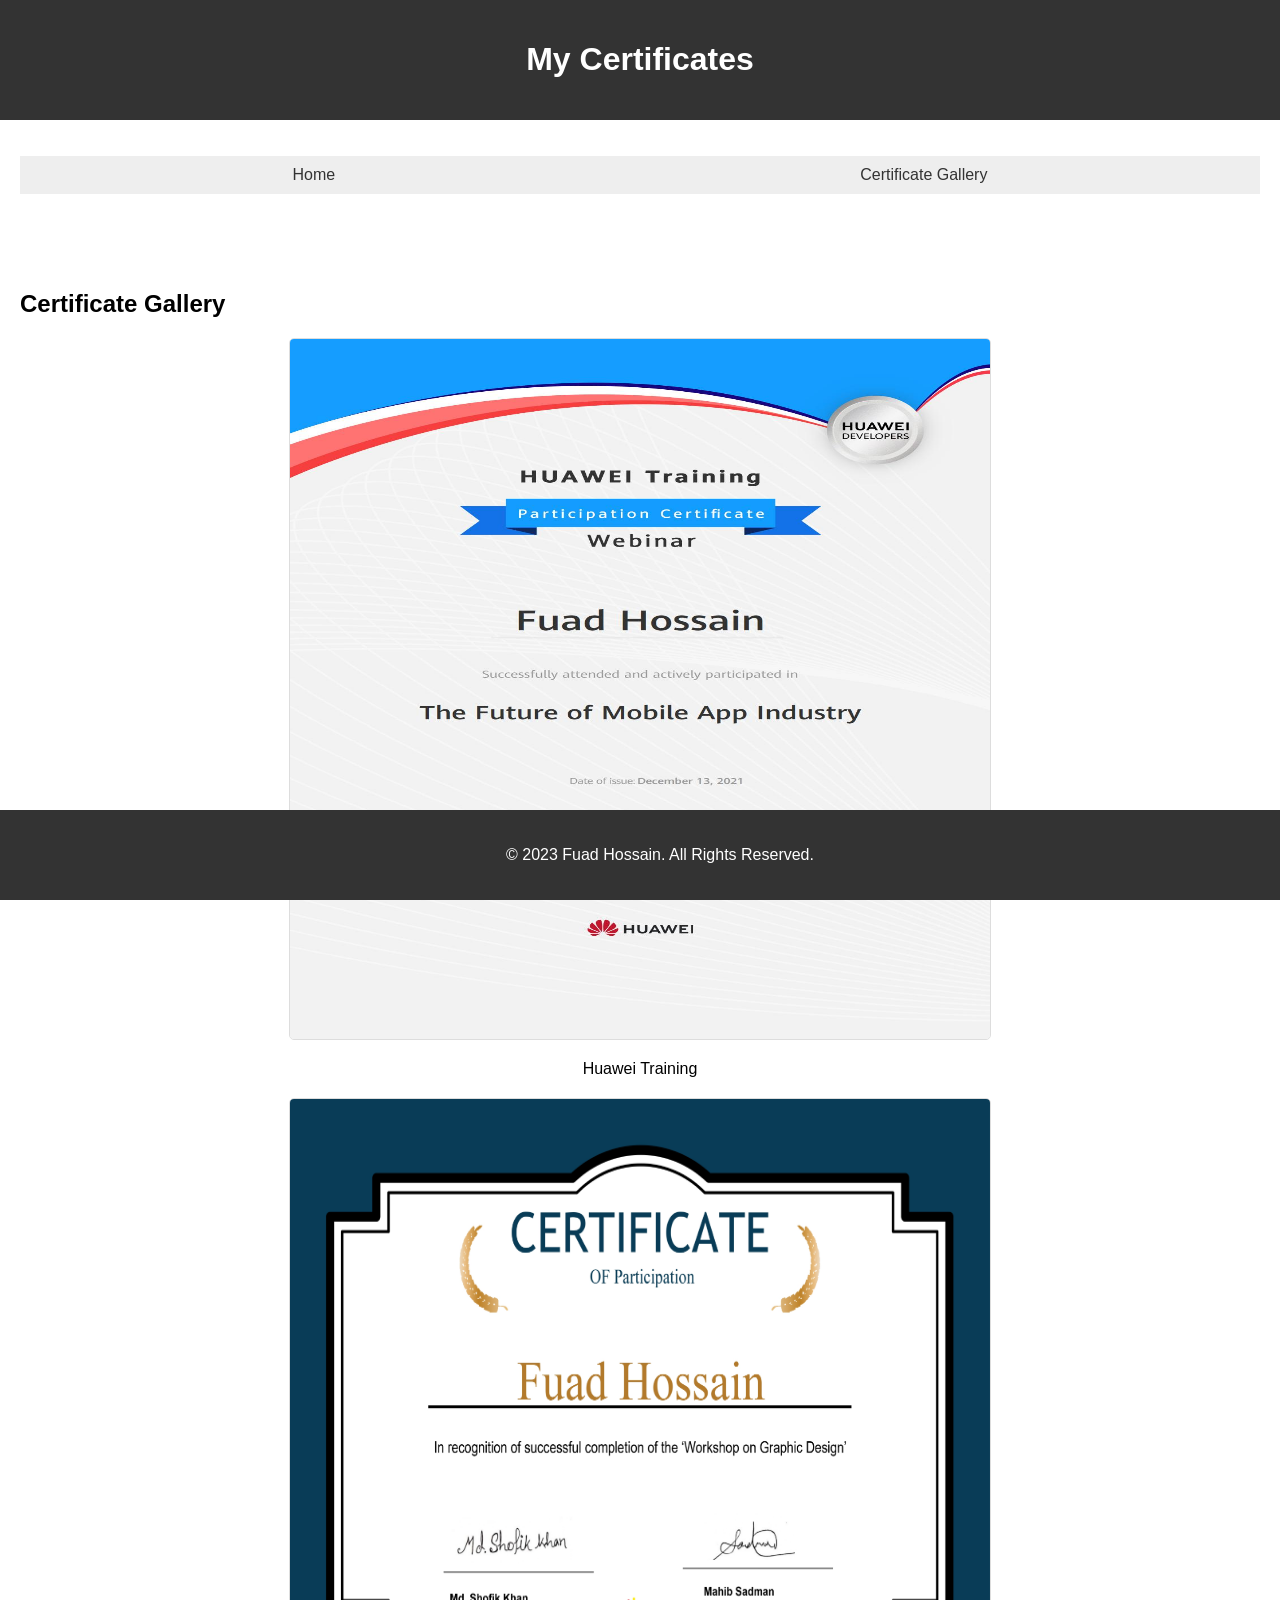
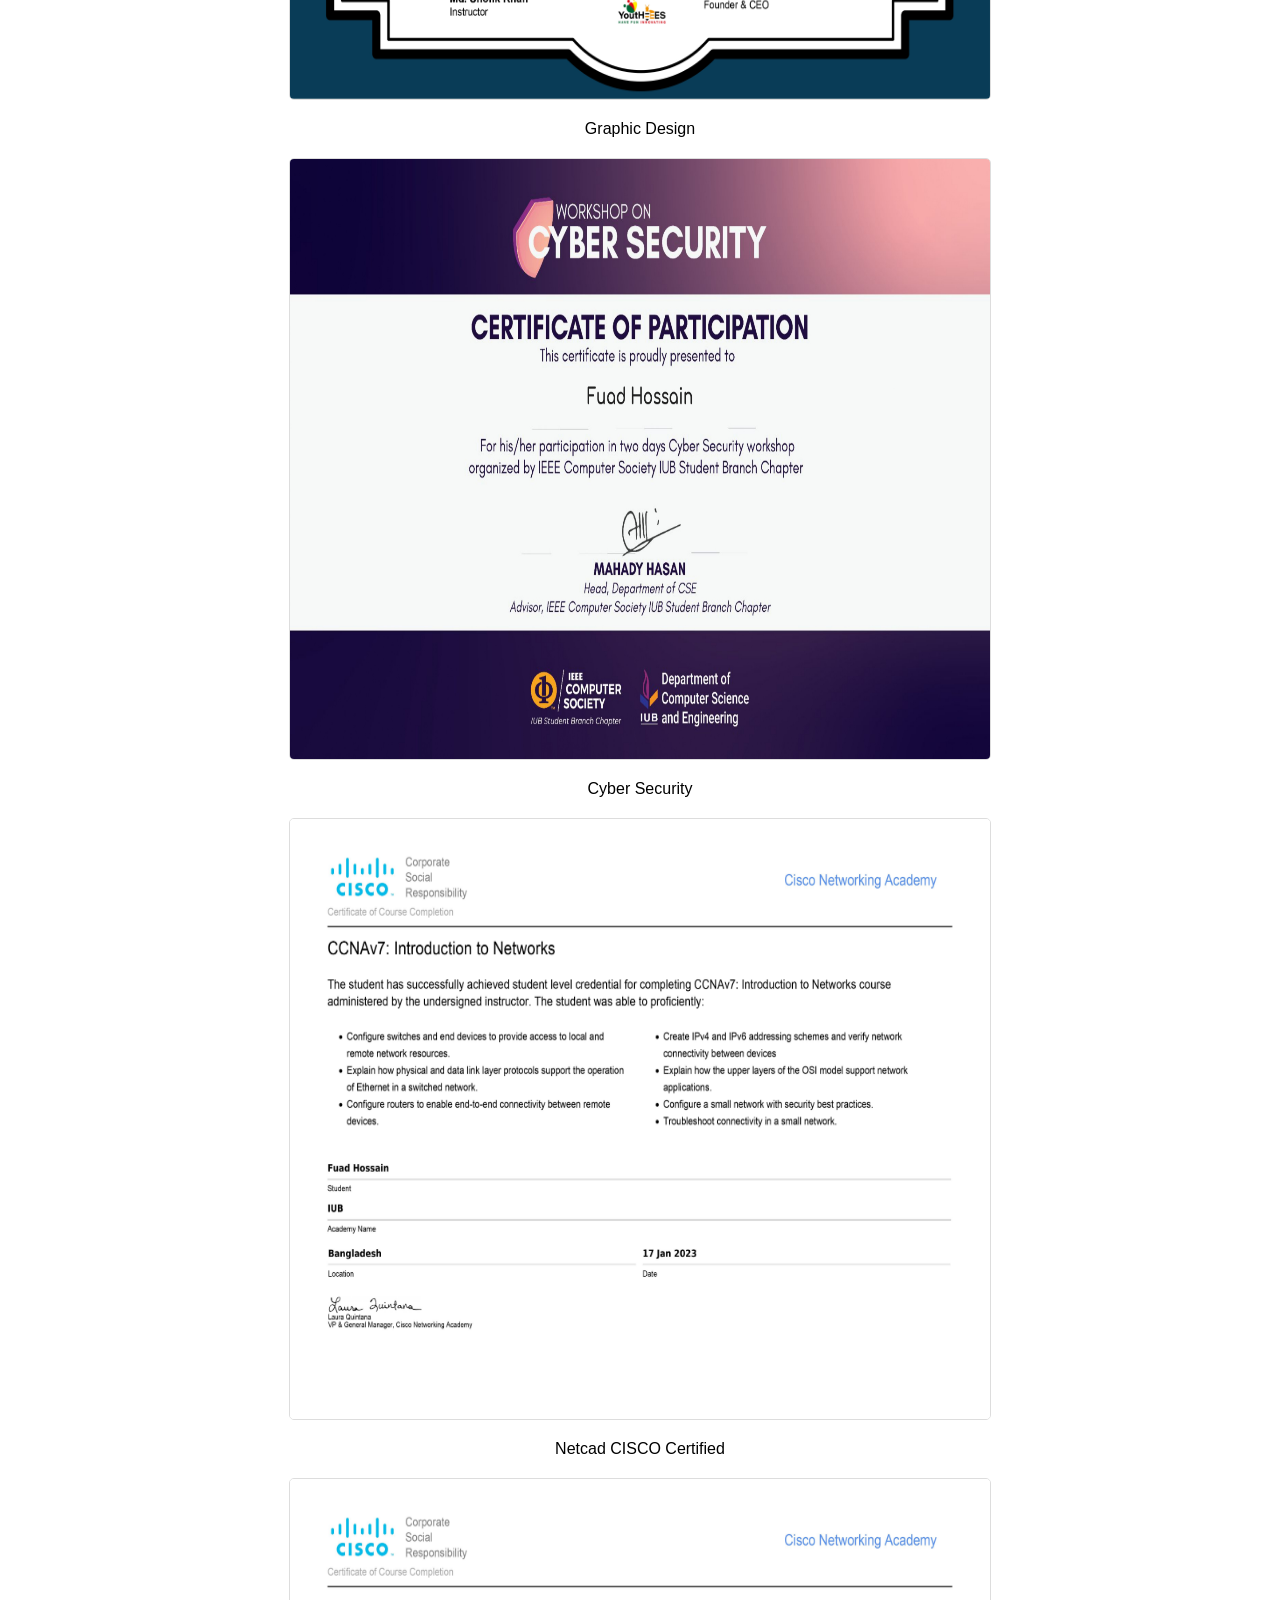
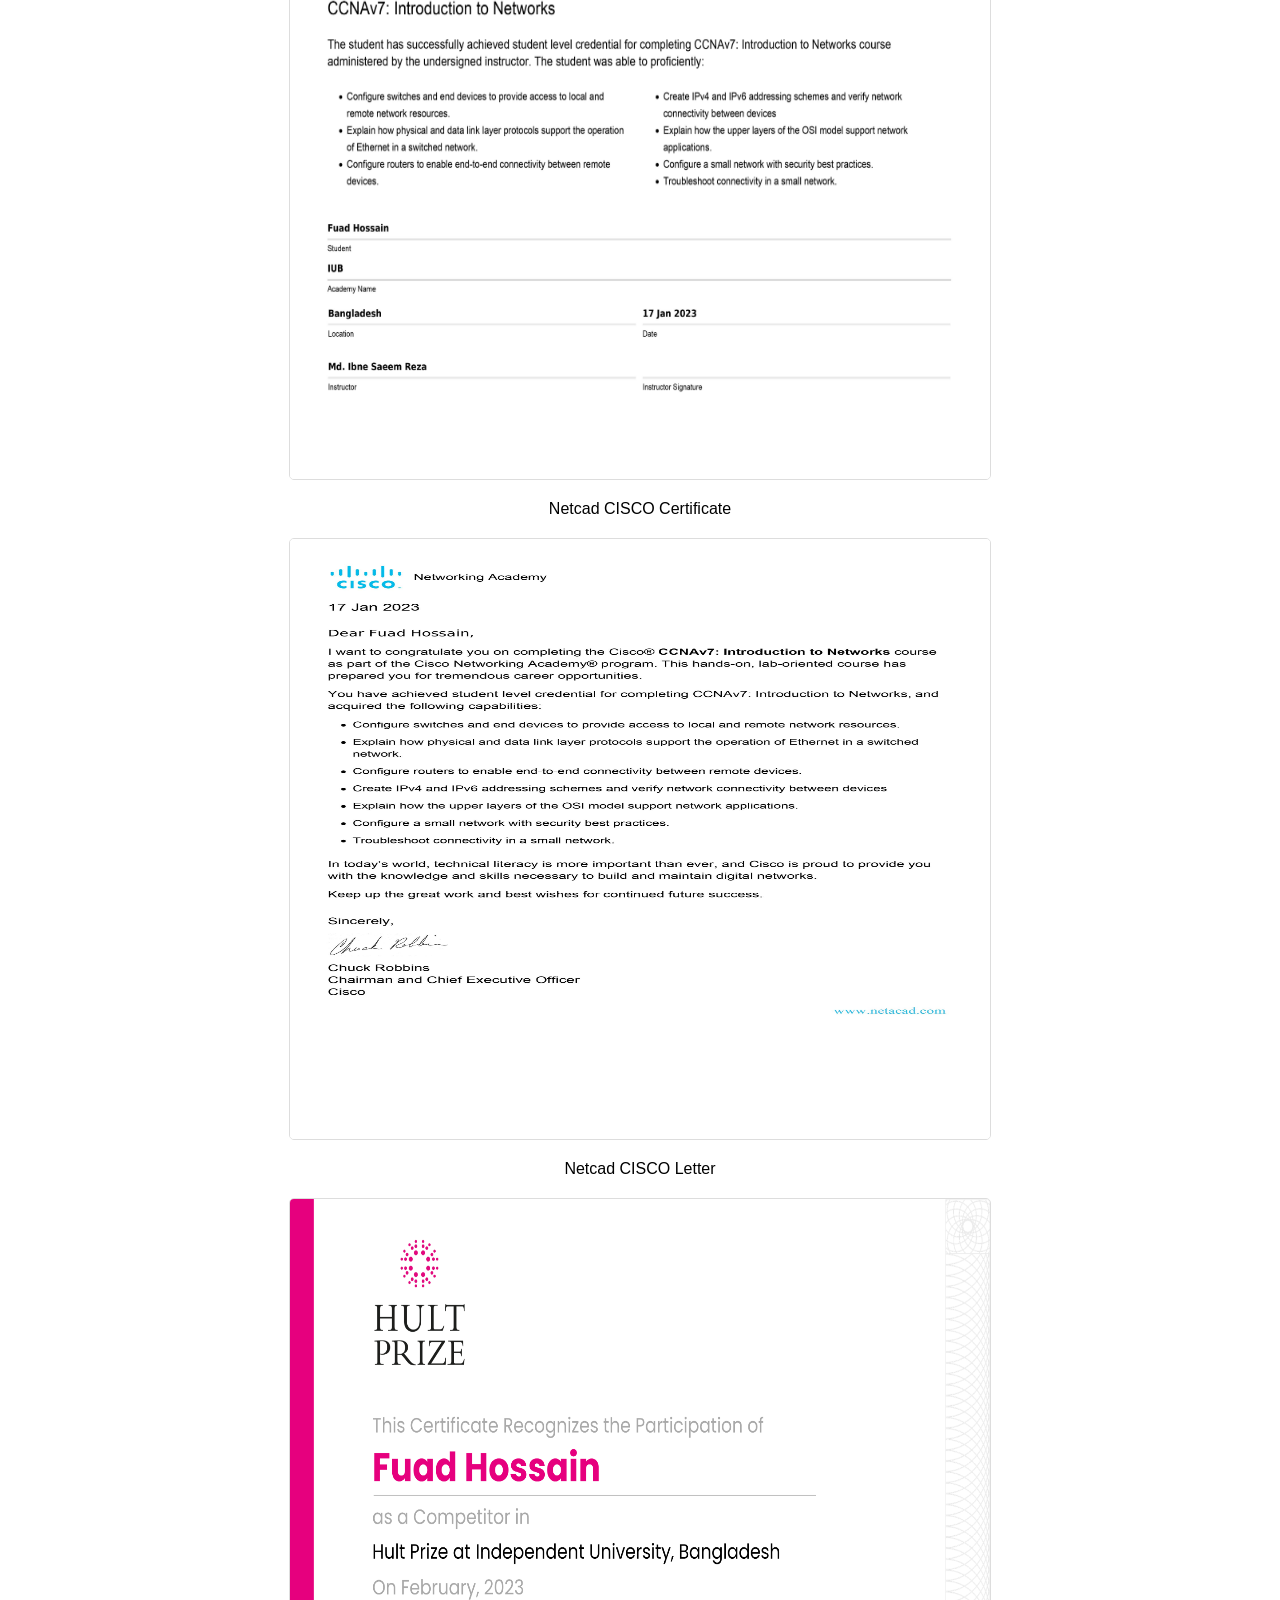
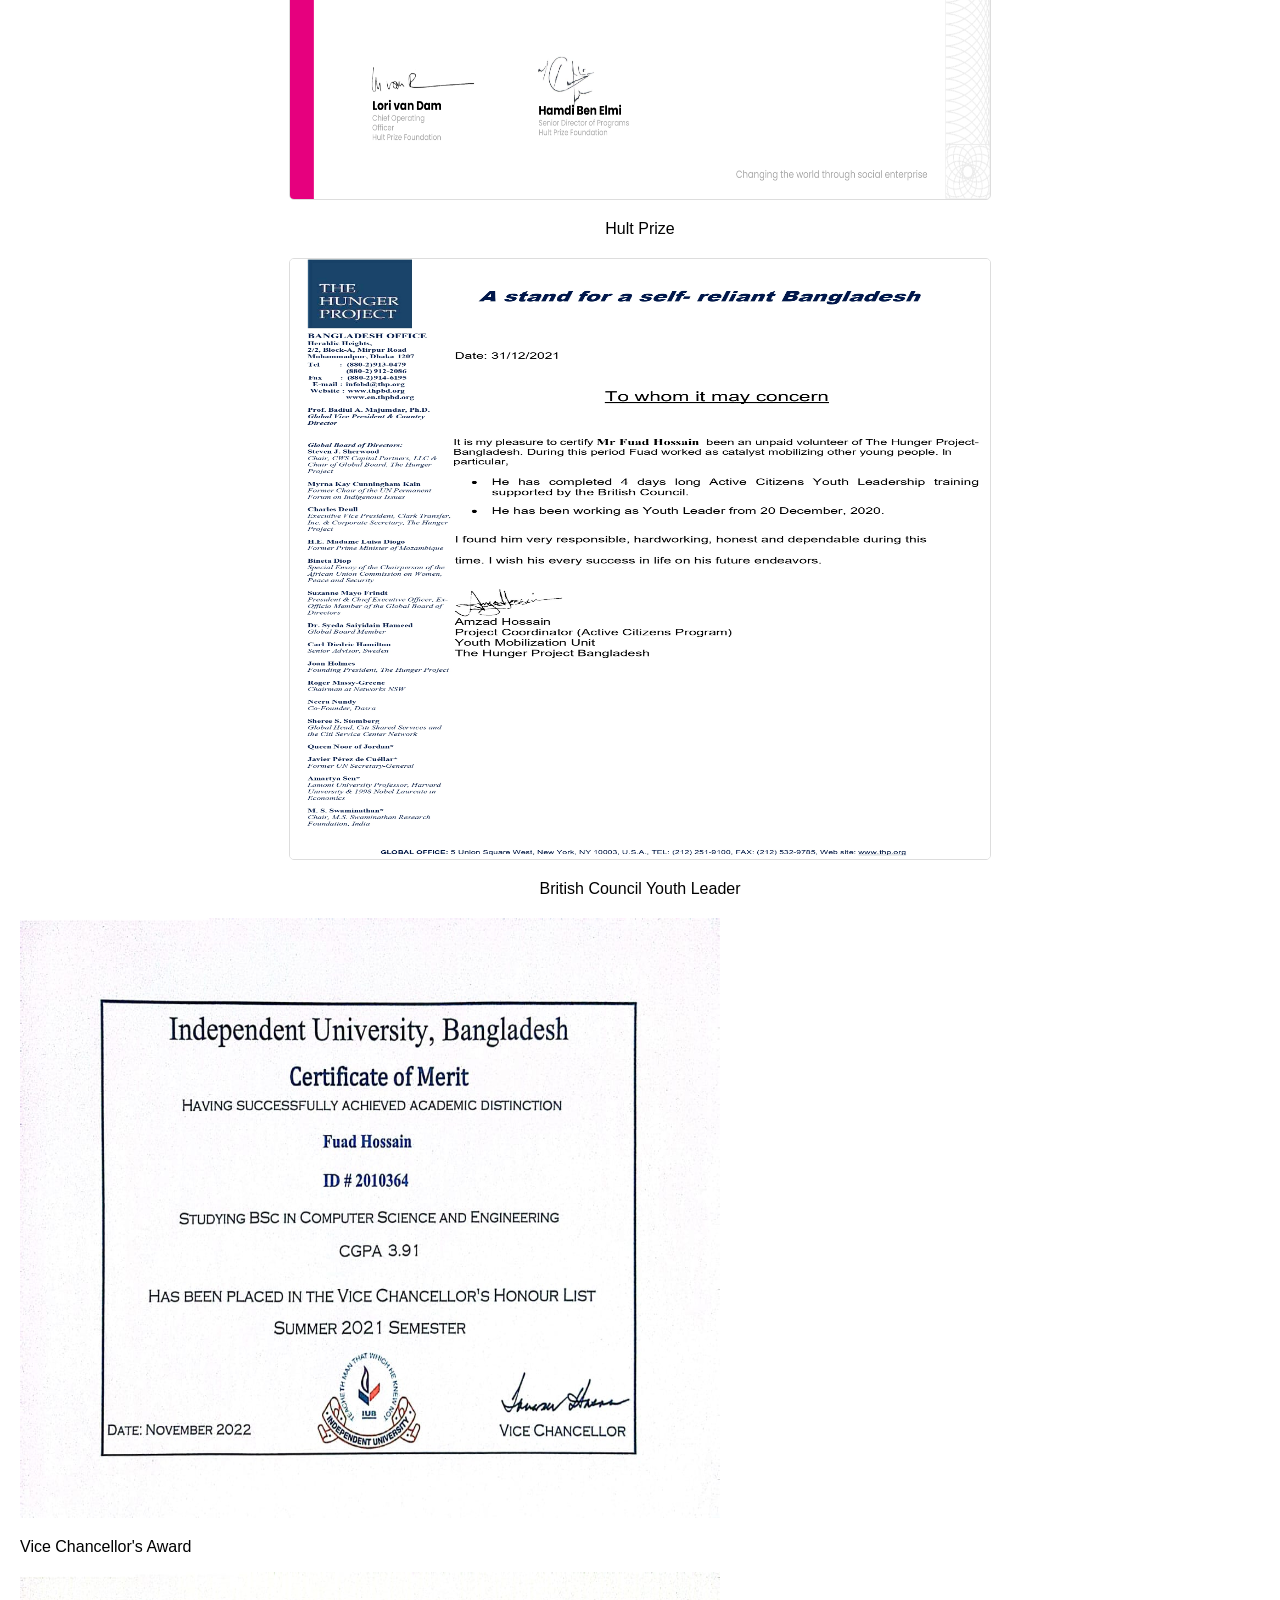
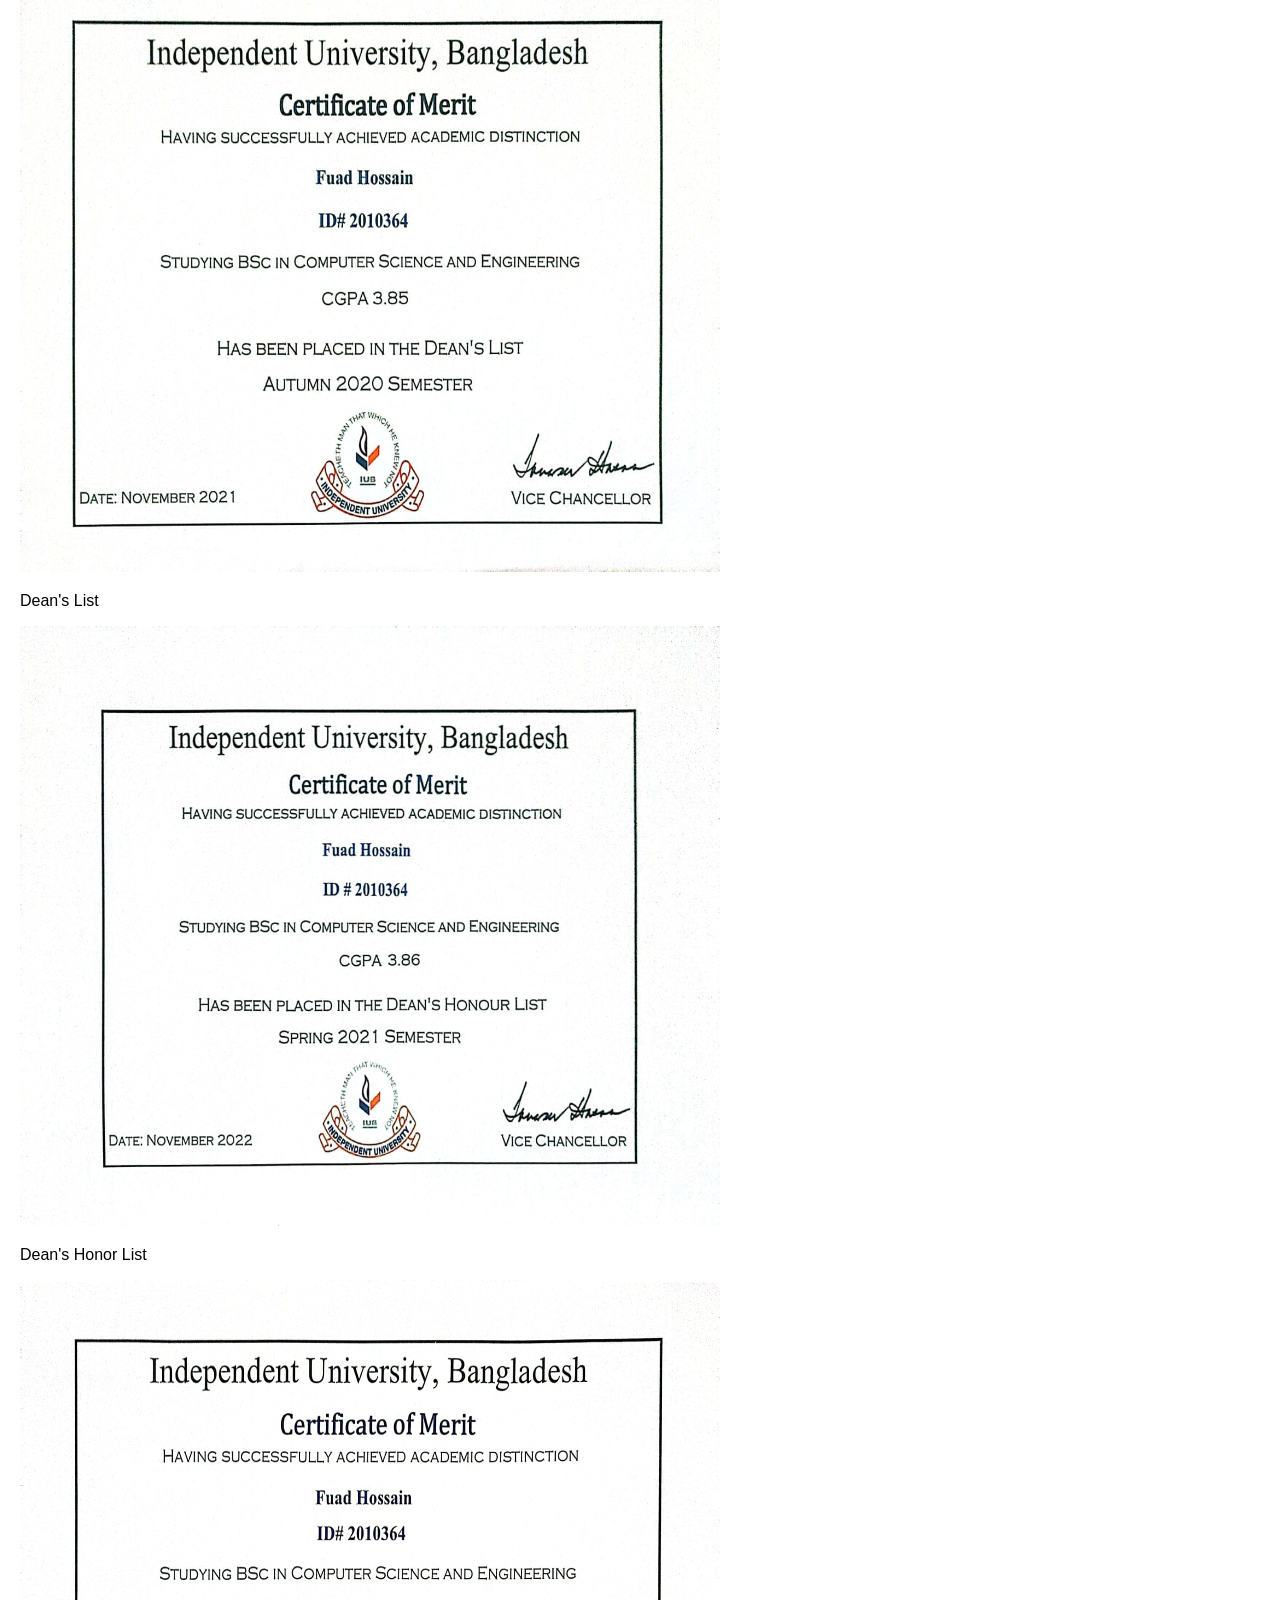
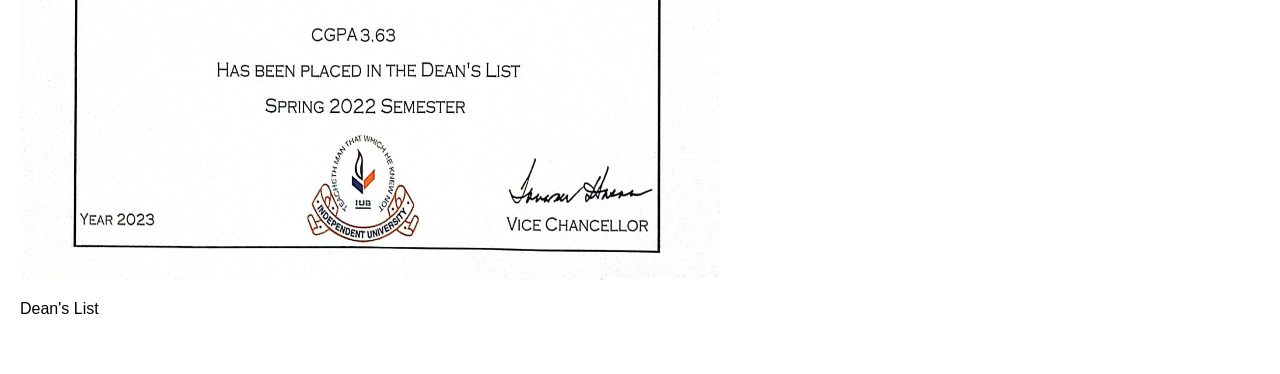
==== commit 314000f8: "Update Certificate.html" ====
--- a/Certificate.html
+++ b/Certificate.html
@@ -67,6 +67,10 @@
         <img src="Cert3.jpg" alt="Dean's Honor List" width="700" height="600">
             <p>Dean's Honor List</p>
         </div>
+        </div>
+        <img src="Cert4.jpg" alt="Dean's List" width="700" height="600">
+            <p>Dean's List</p>
+        </div>
     </section>
 
     <footer>
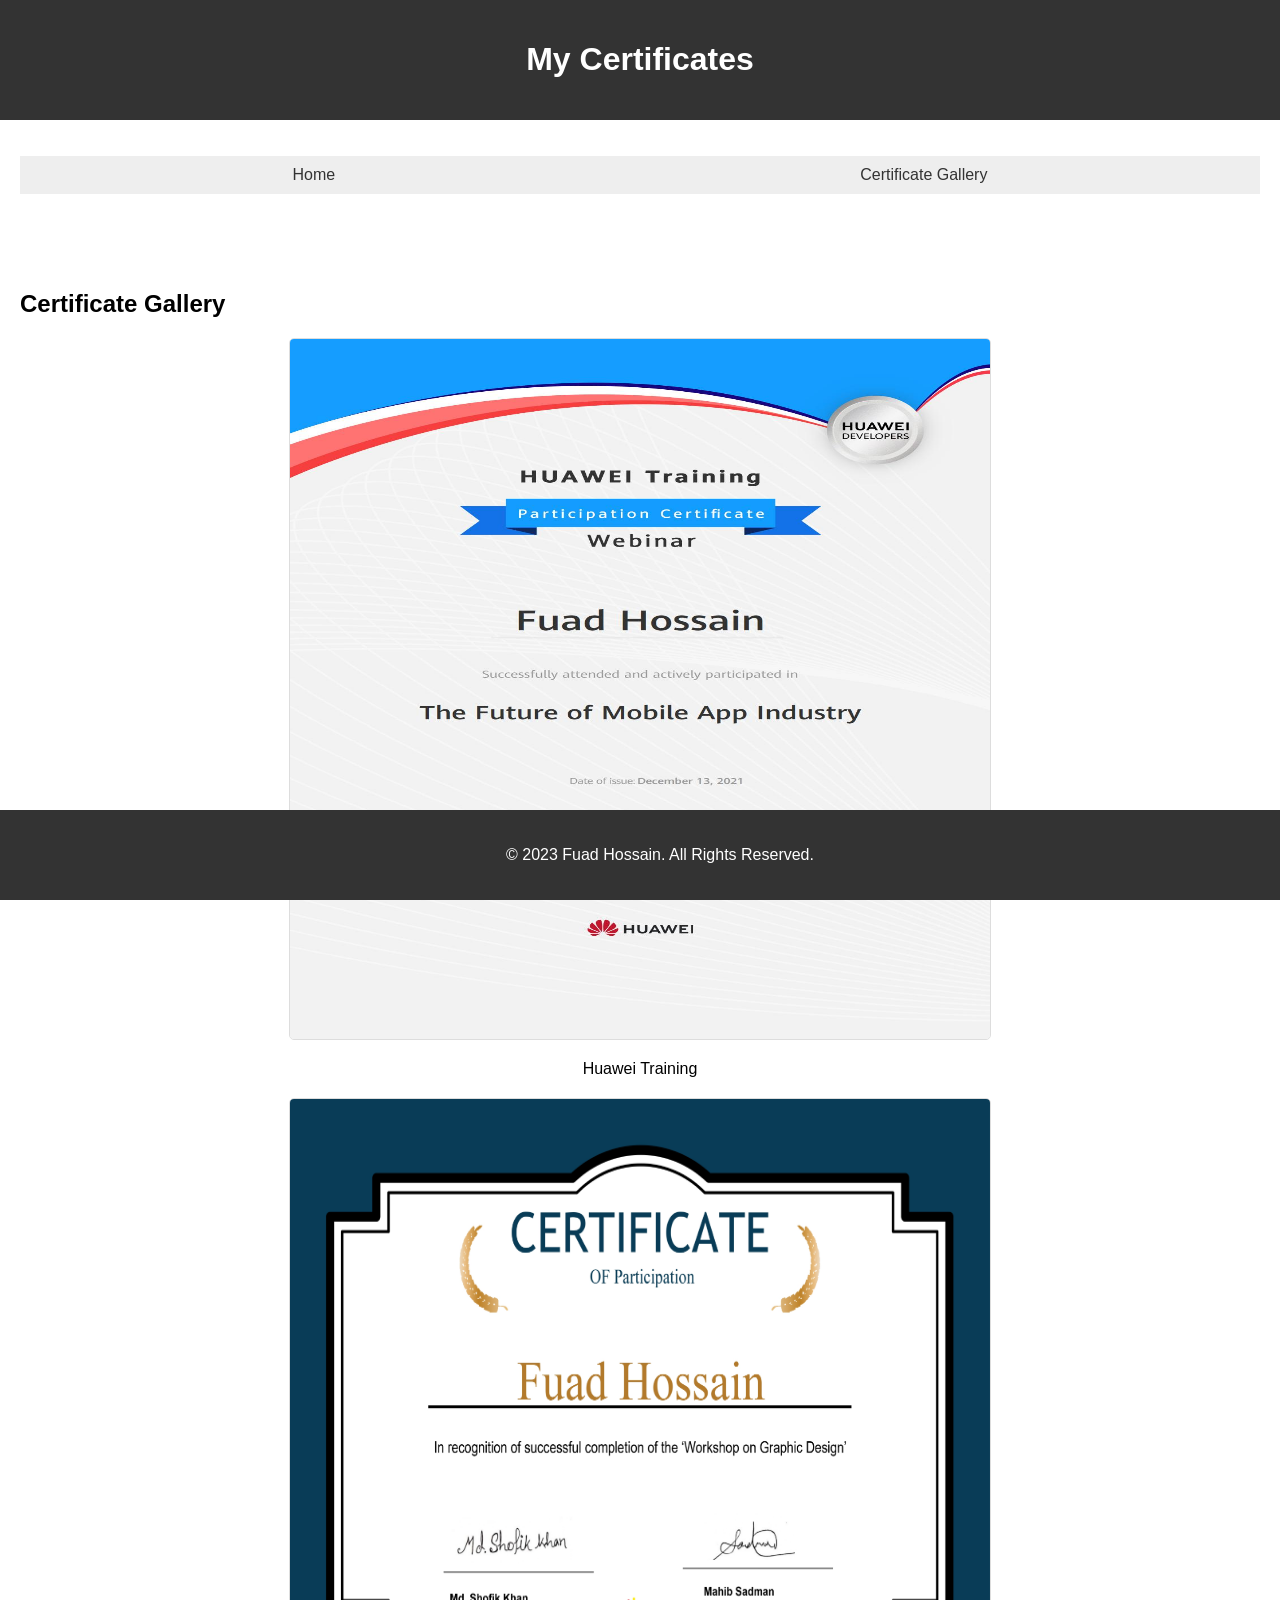
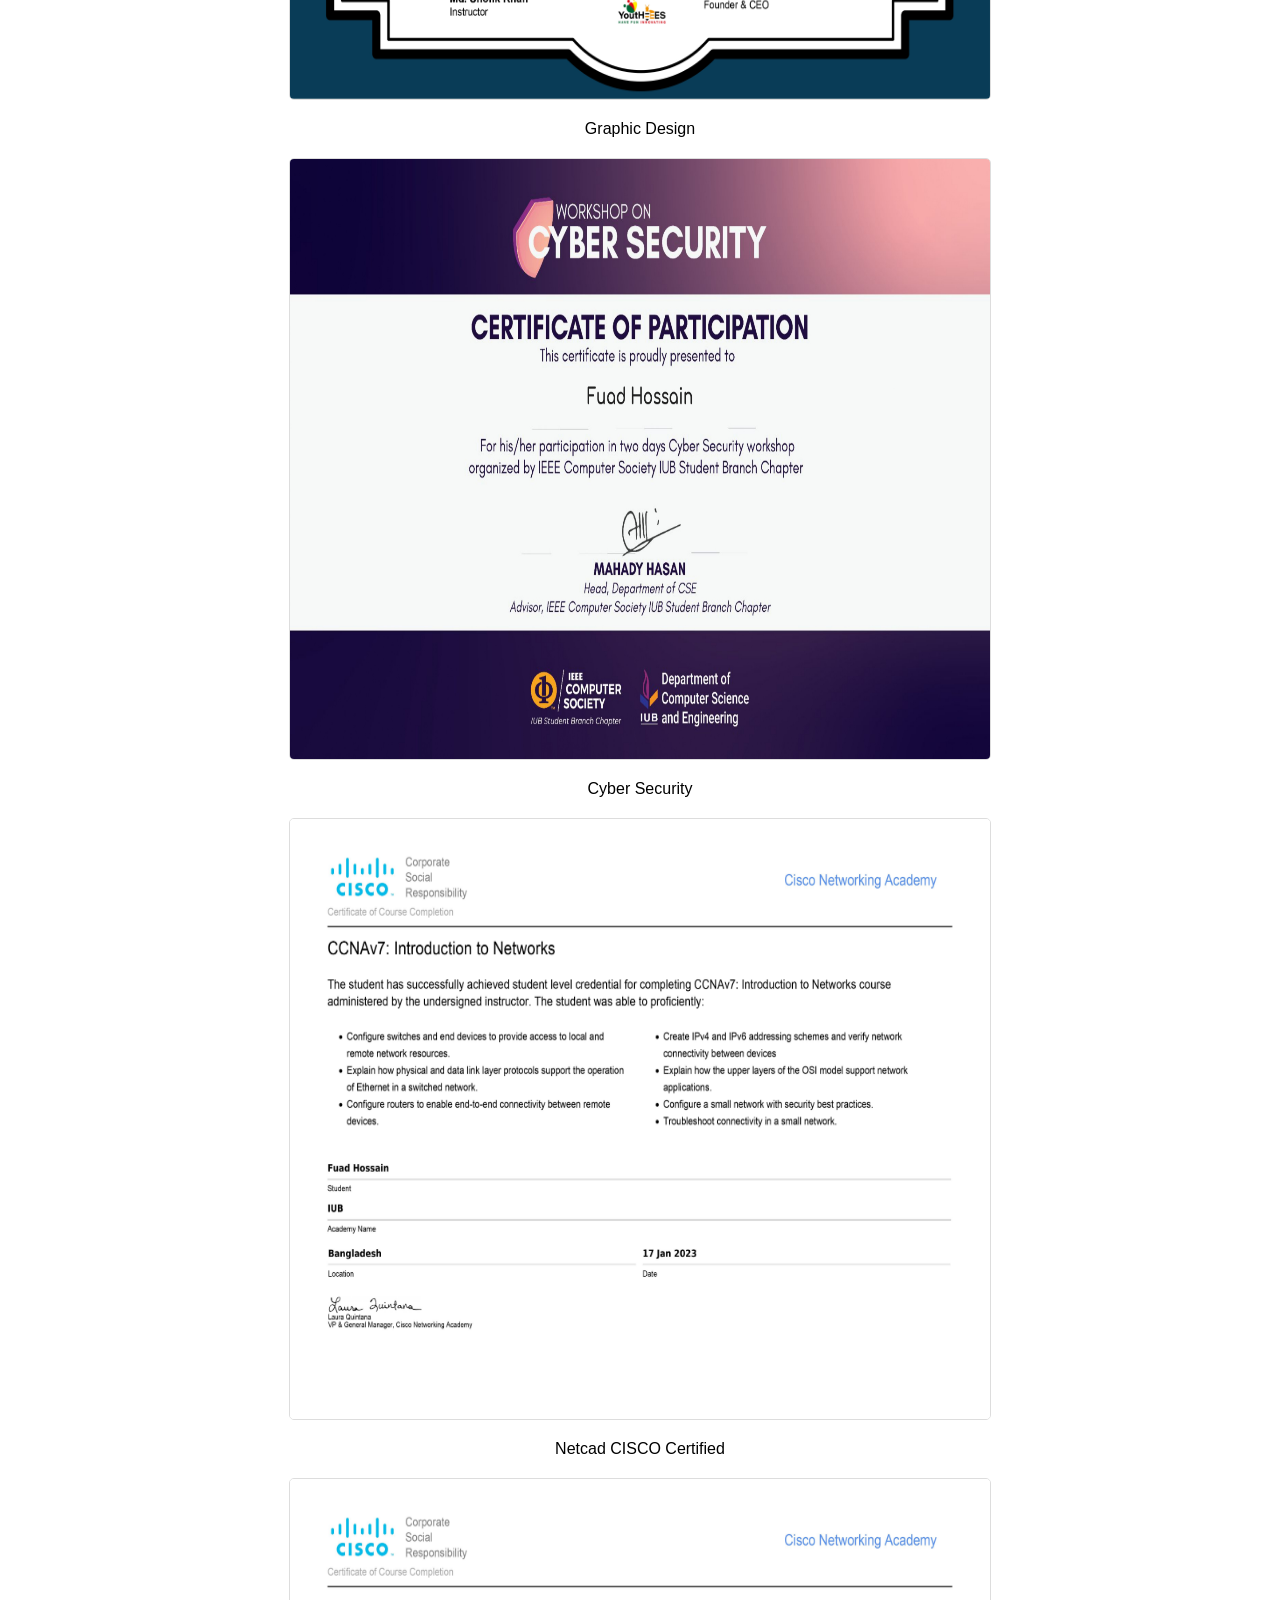
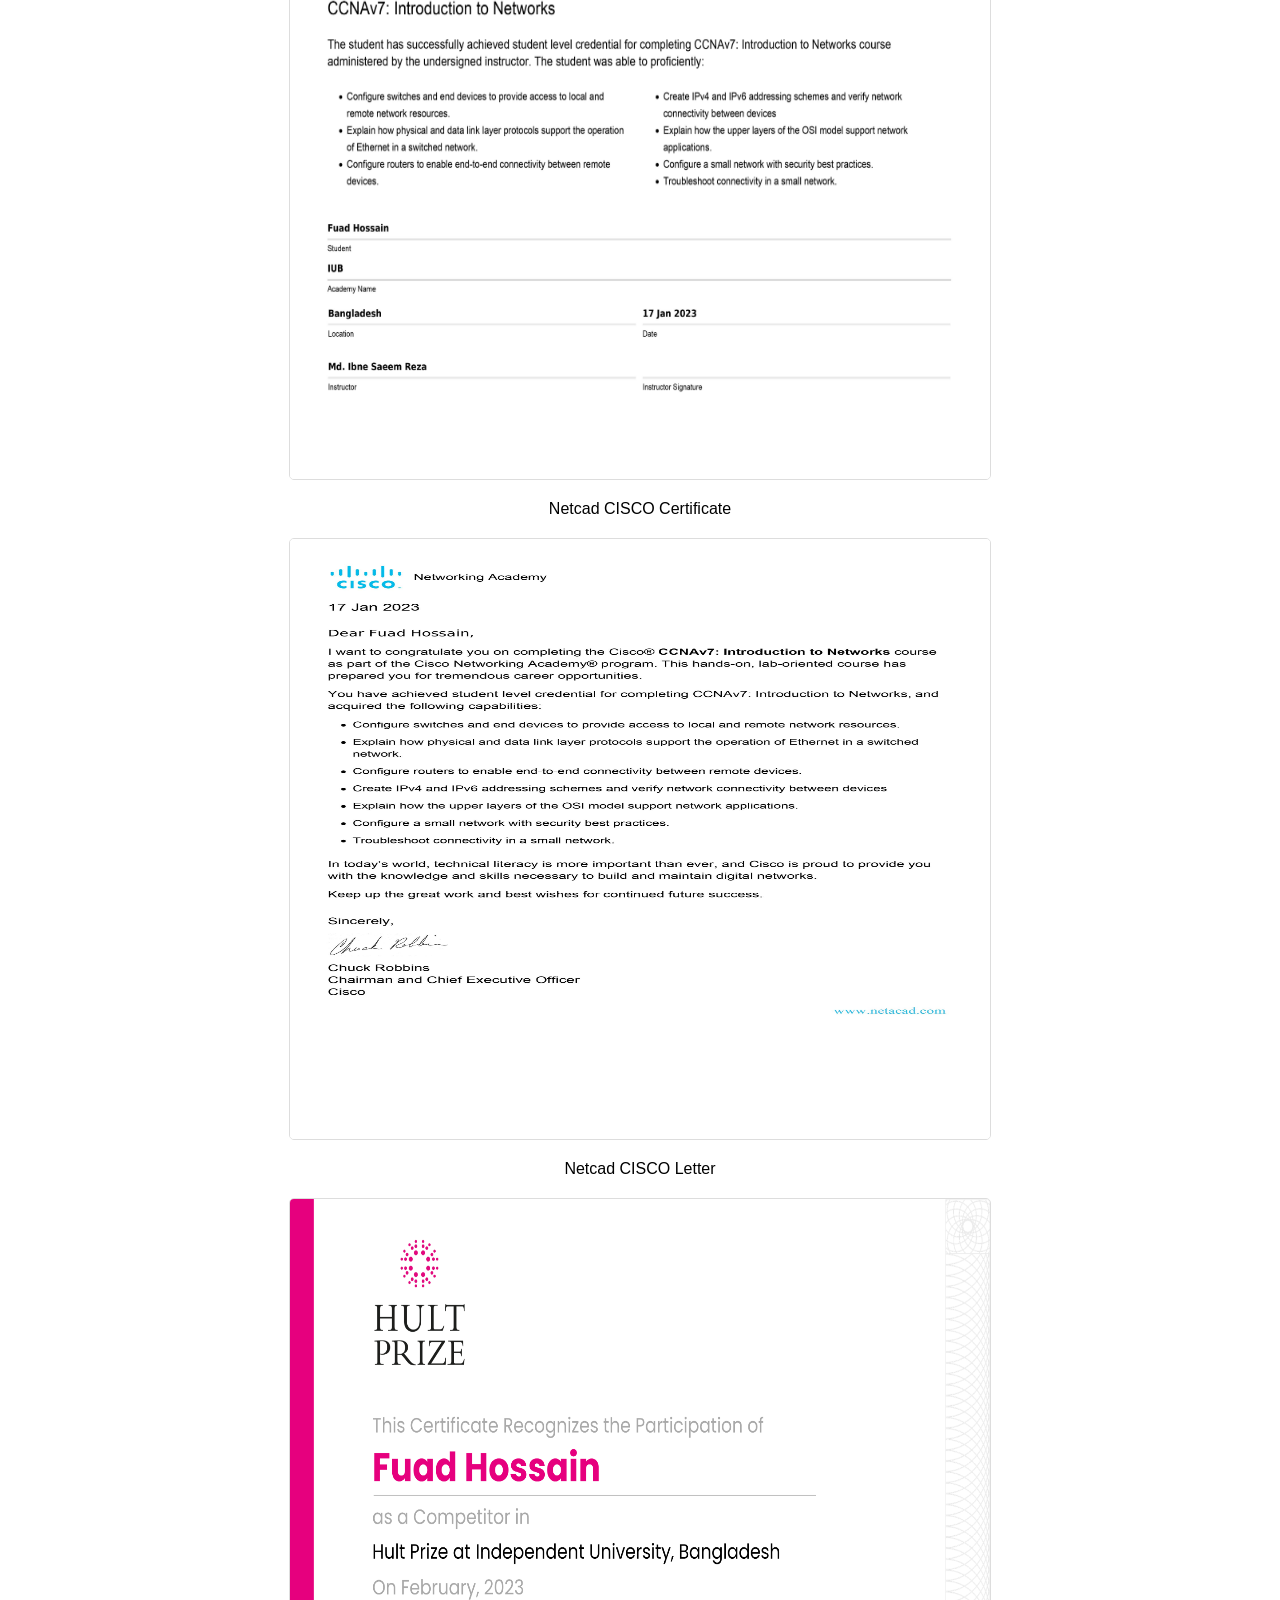
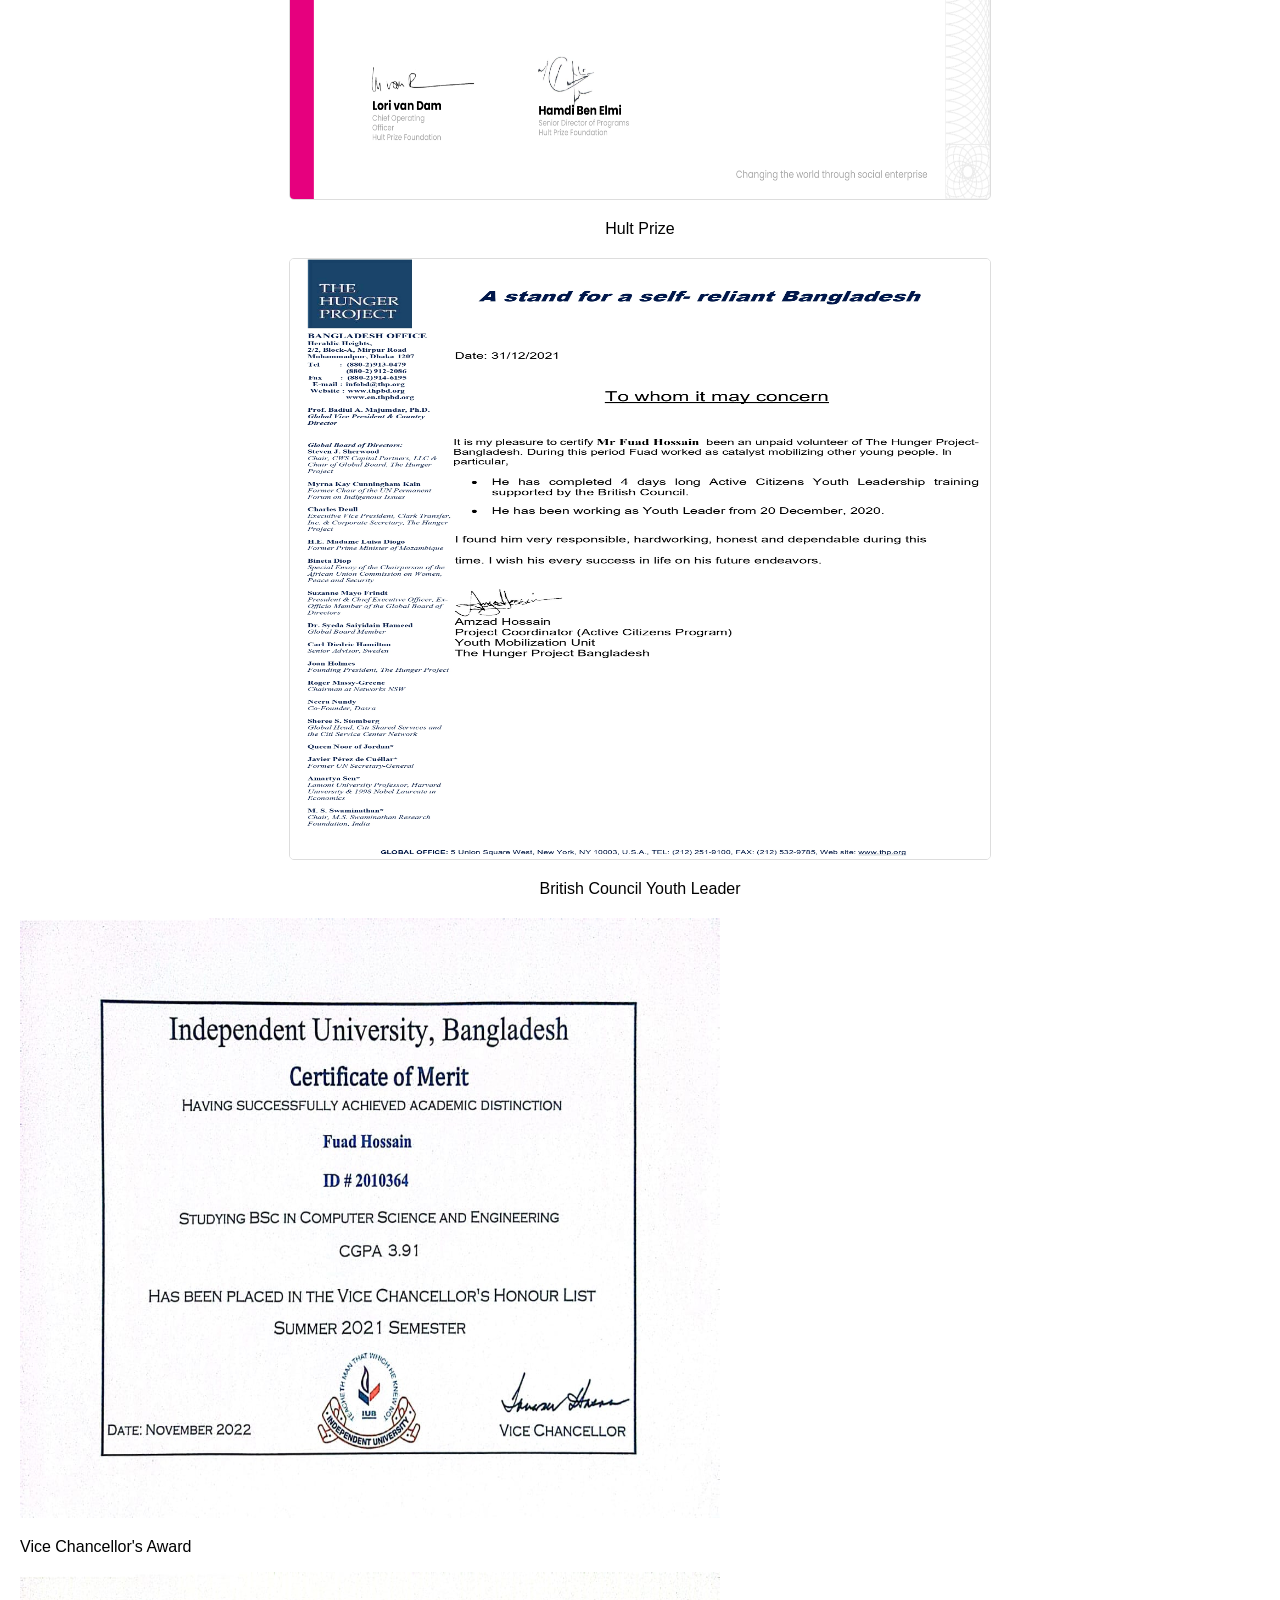
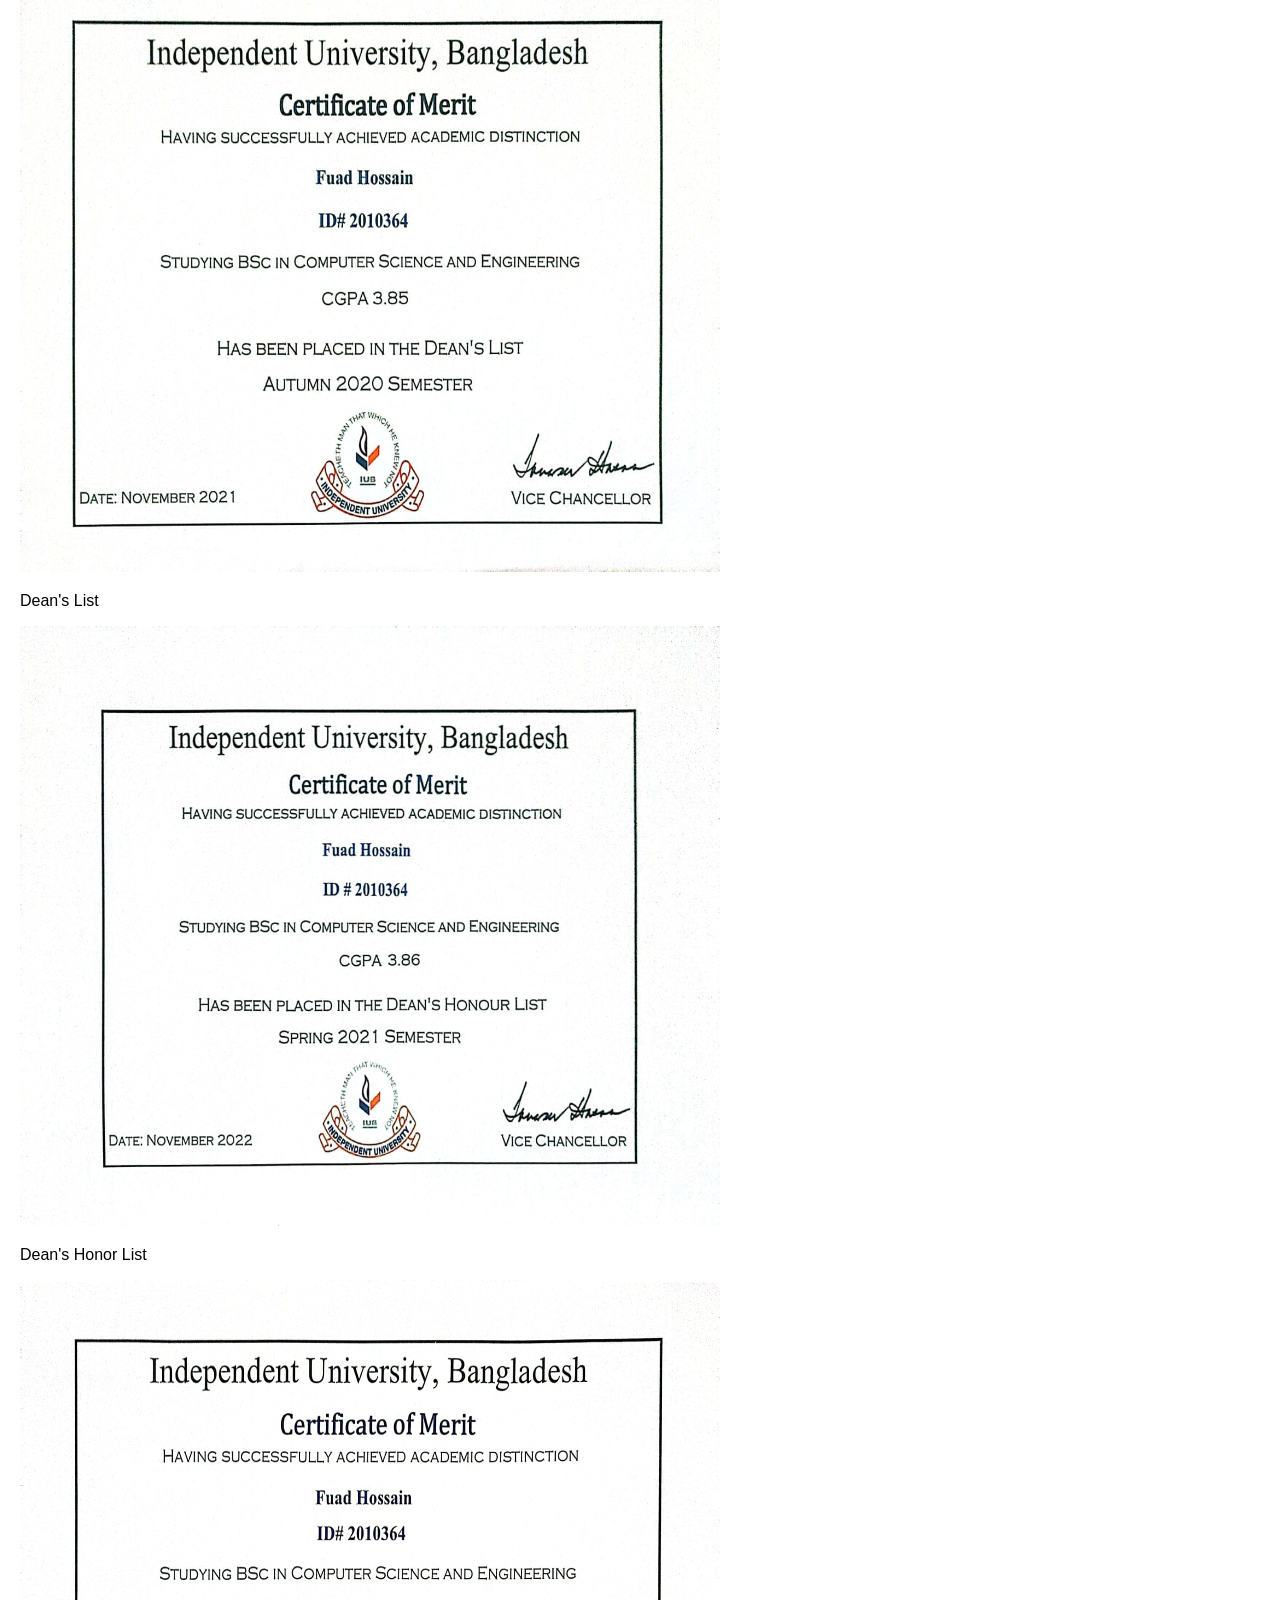
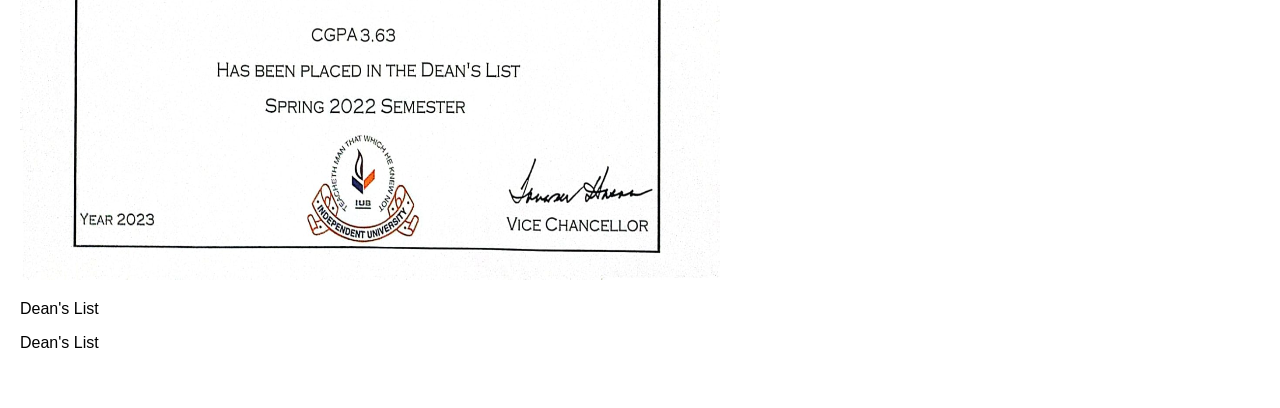
==== commit 79e72177: "Update Certificate.html" ====
--- a/Certificate.html
+++ b/Certificate.html
@@ -71,6 +71,10 @@
         <img src="Cert4.jpg" alt="Dean's List" width="700" height="600">
             <p>Dean's List</p>
         </div>
+        </div>
+        
+            <p>Dean's List</p>
+        </div>
     </section>
 
     <footer>
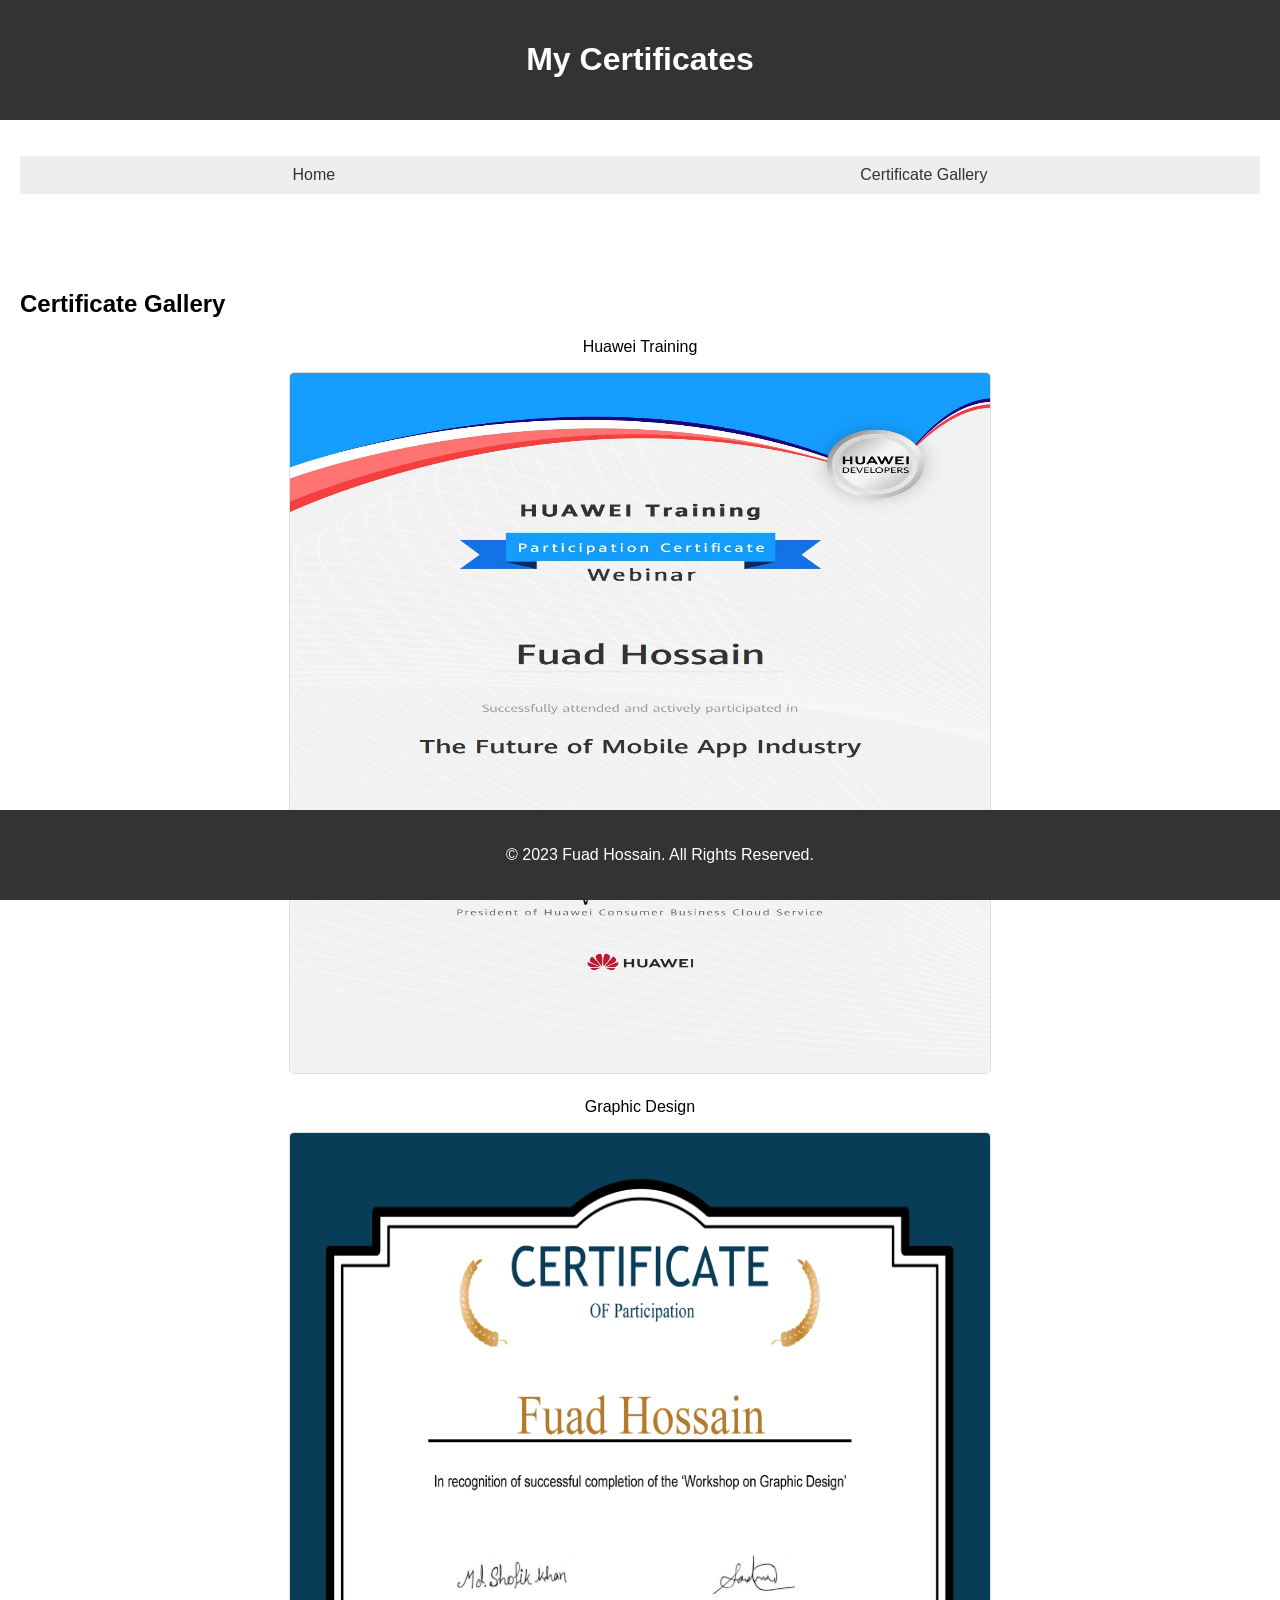
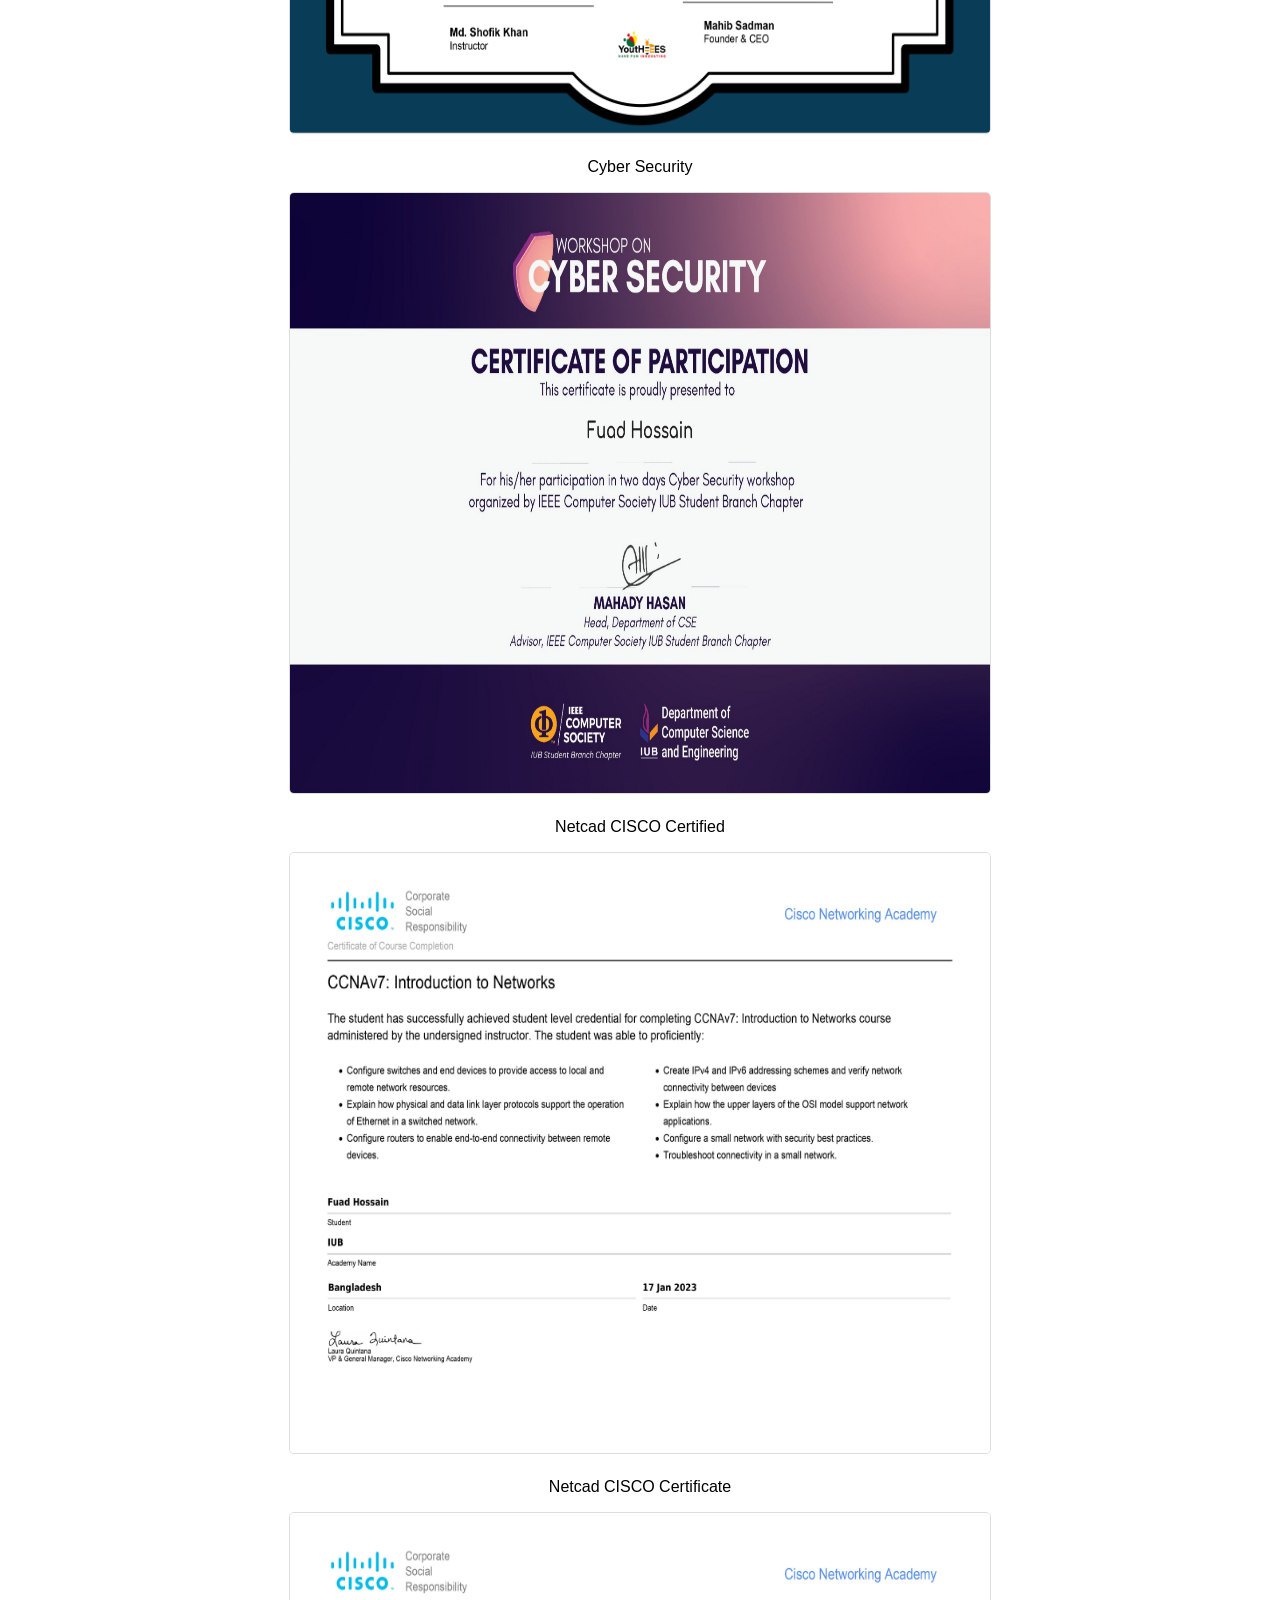
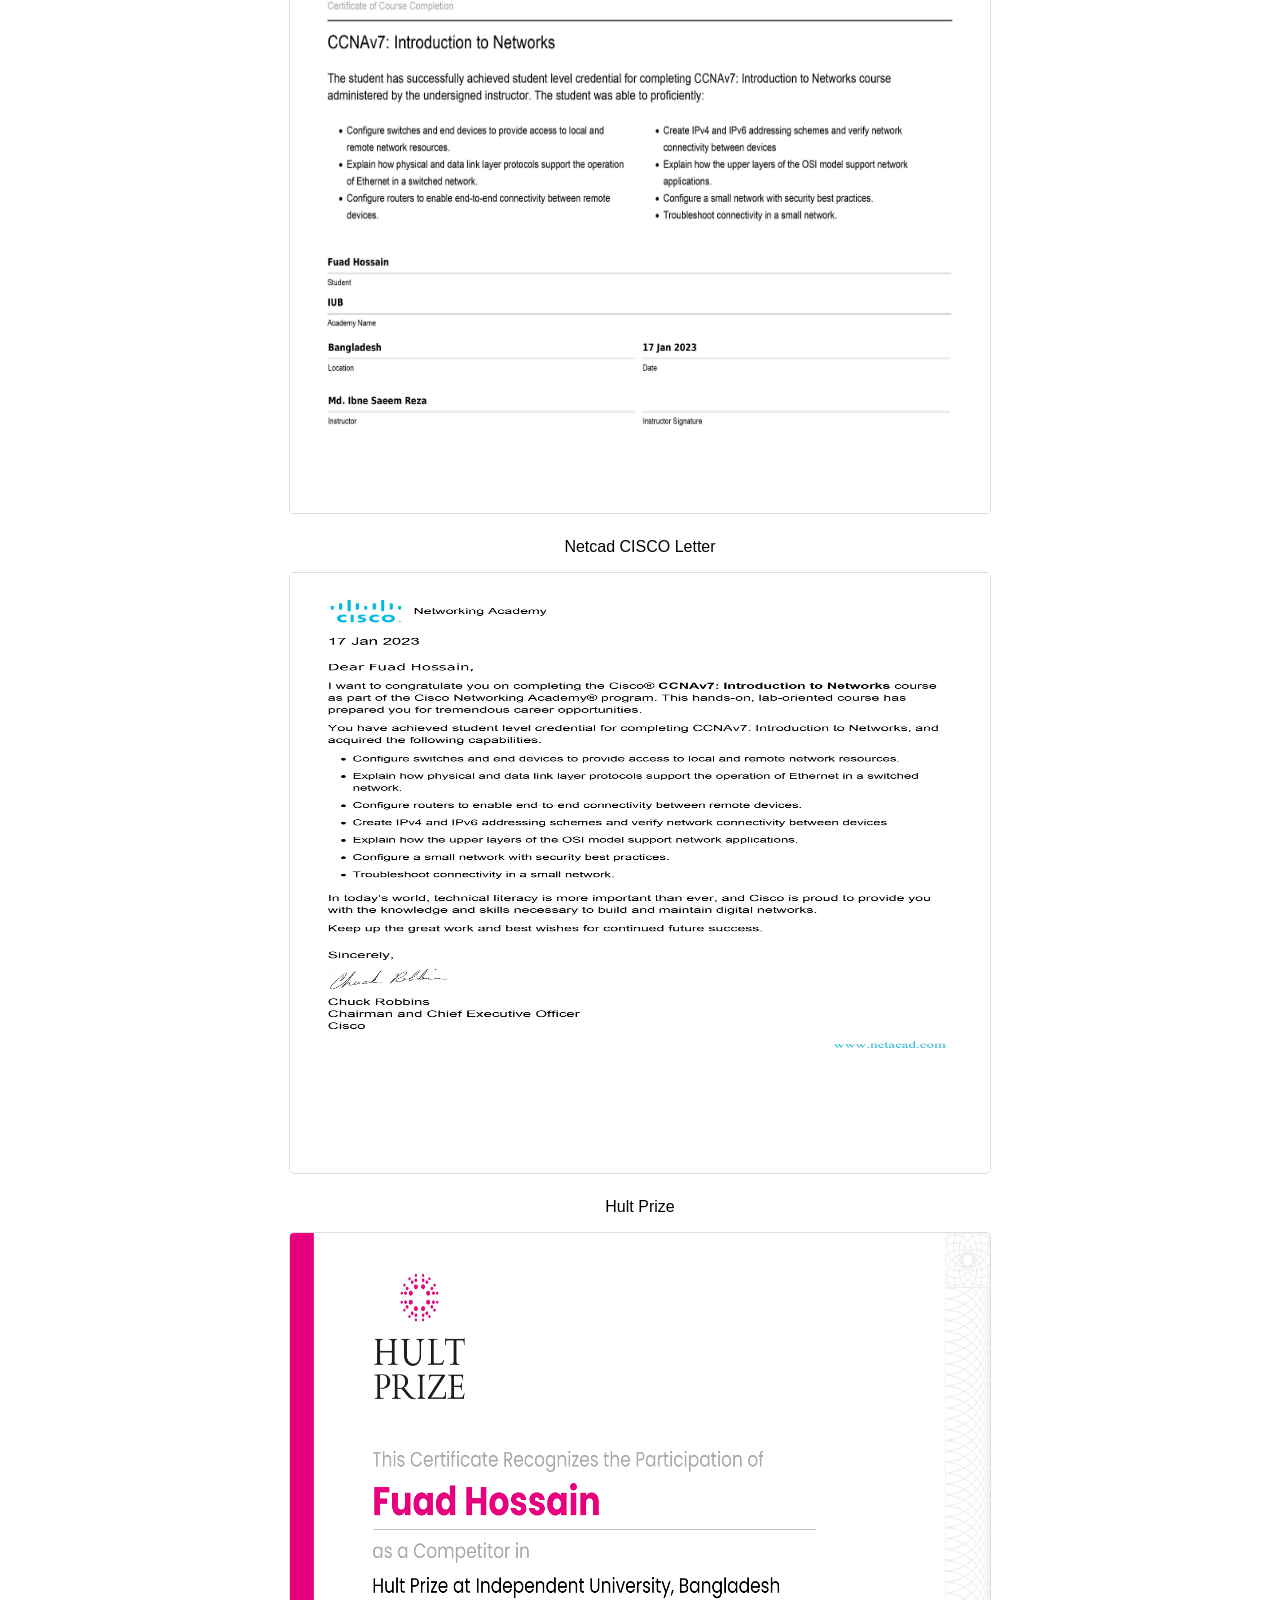
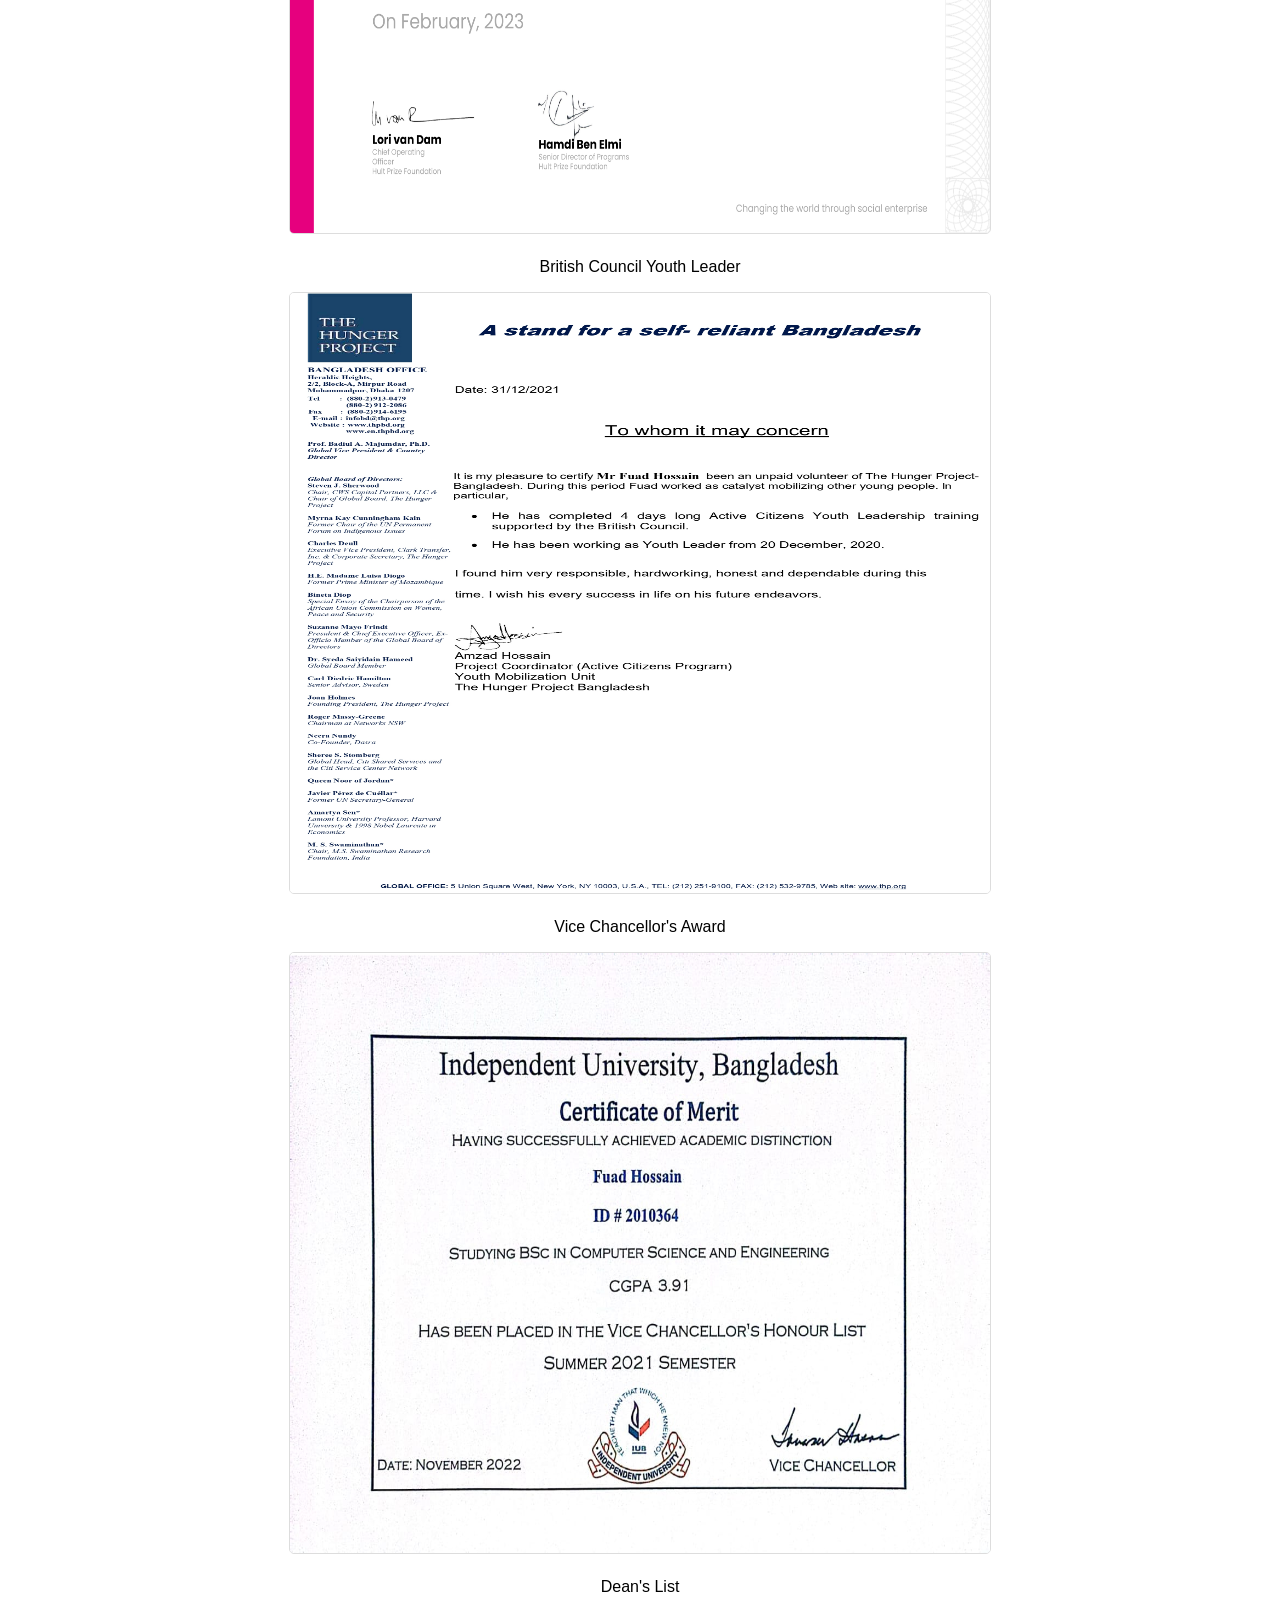
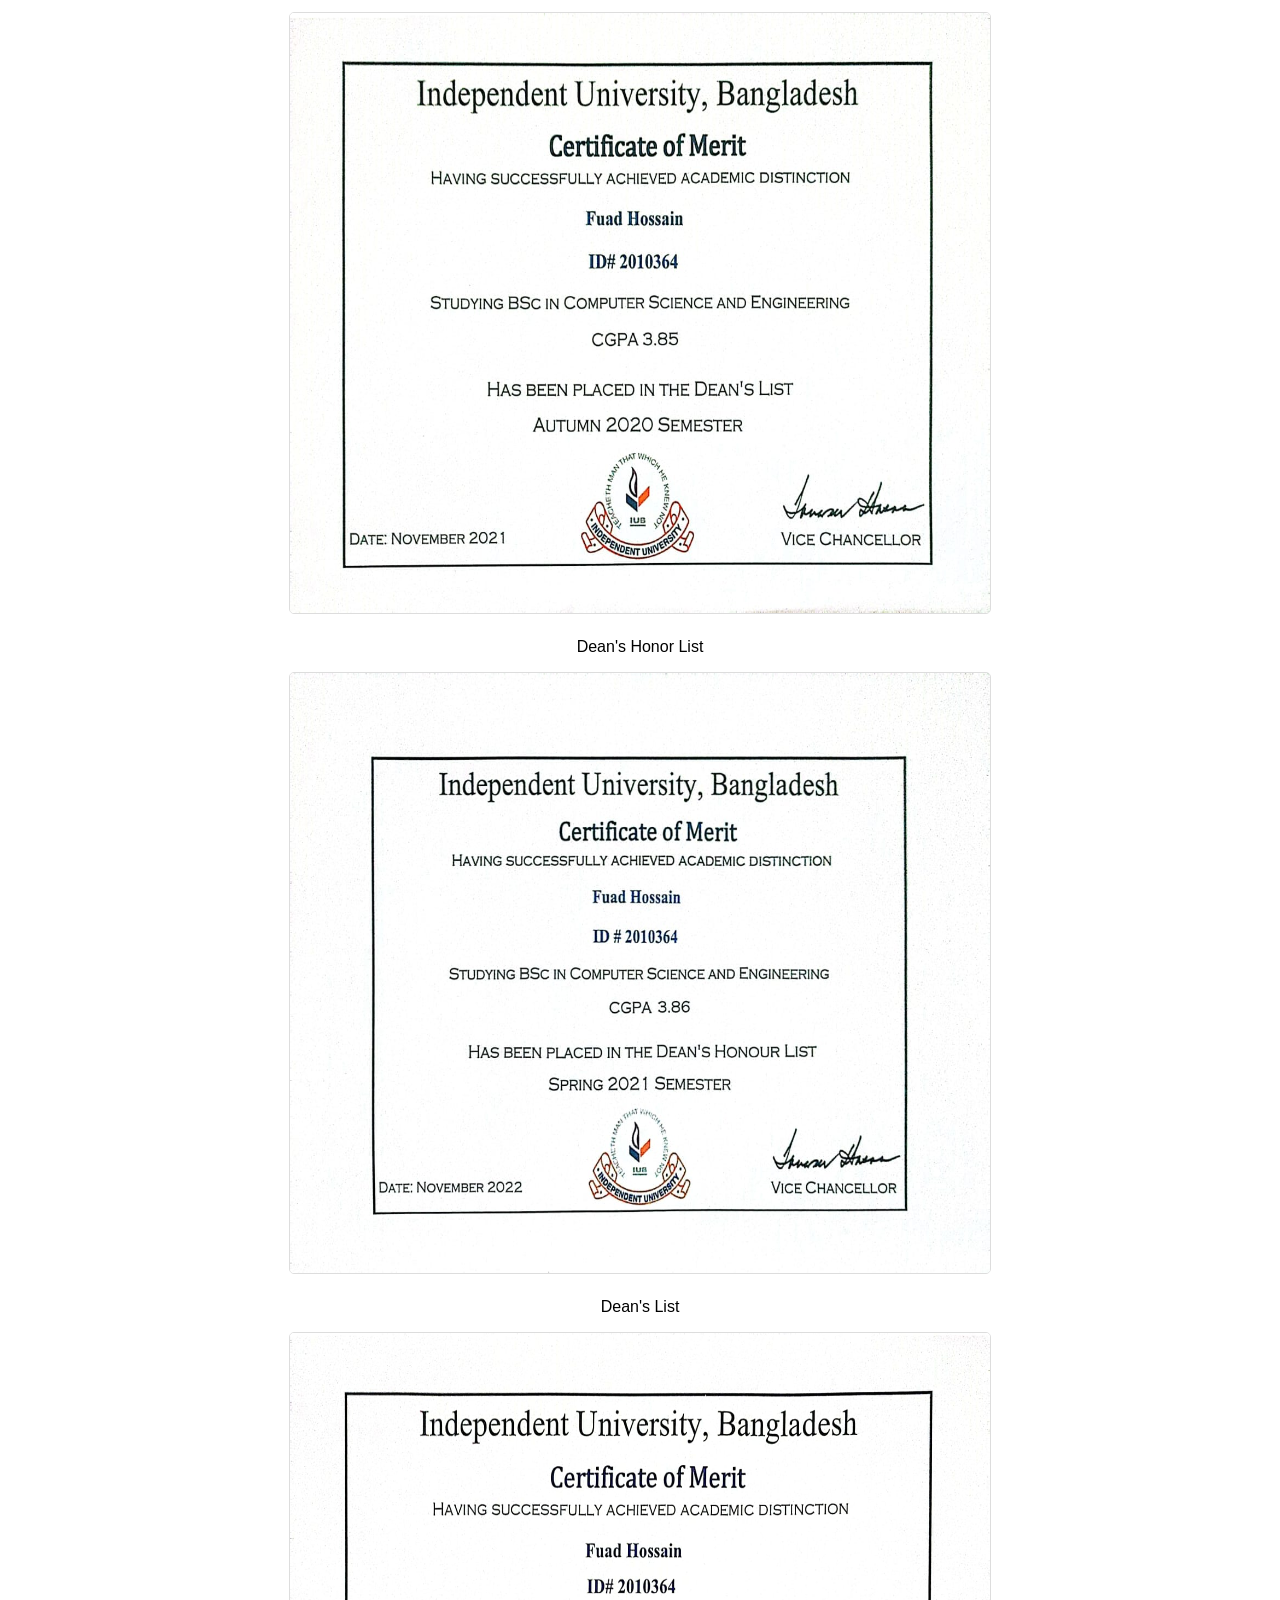
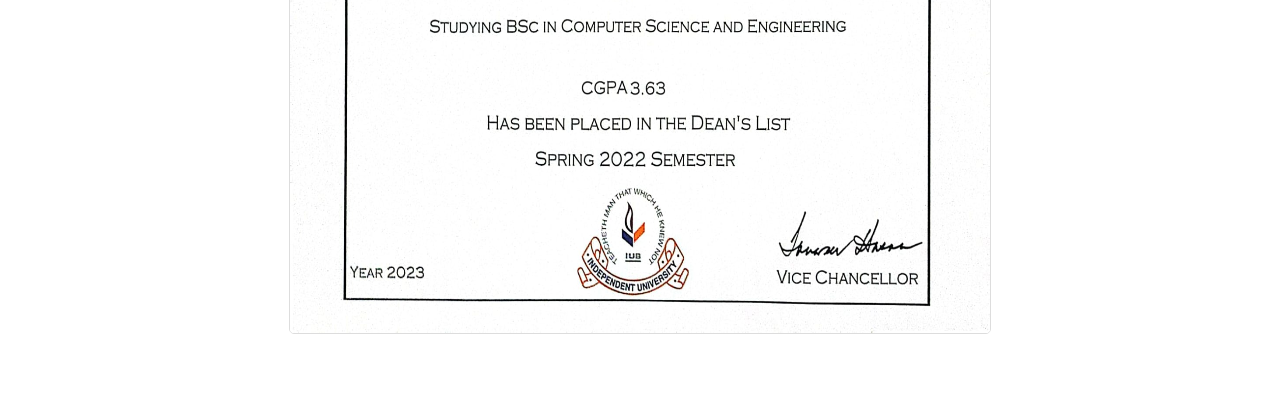
==== commit e5b383cc: "Update Certificate.html" ====
--- a/Certificate.html
+++ b/Certificate.html
@@ -22,58 +22,52 @@
     <section id="certificateGallery">
         <h2>Certificate Gallery</h2>
         <div class="certificate">
-            <img src="certificate_Fuad Hossain.jpg" alt="Huawei training" width="700" height="700">
-            <p>Huawei Training </p>
+            <p>Huawei Training</p>
+            <img src="certificate_Fuad Hossain.jpg" alt="Huawei Training Certificate for Fuad Hossain" width="700" height="700">
         </div>
         <div class="certificate">
-            <img src="Fuad Hossain_2_page-0001.jpg" alt="Graphic Design" width="700" height="600">
             <p>Graphic Design</p>
+            <img src="Fuad Hossain_2_page-0001.jpg" alt="Graphic Design Certificate for Fuad Hossain" width="700" height="600">
         </div>
         <div class="certificate">
-            <img src="Fuad Hossain_3_page-0001.jpg" alt="Cyber Security" width="700" height="600">
             <p>Cyber Security</p>
+            <img src="Fuad Hossain_3_page-0001.jpg" alt="Cyber Security Certificate for Fuad Hossain" width="700" height="600">
         </div>
         <div class="certificate">
-            <img src="FuadHossain-CCNA-Batch-07-20-certificate.jpg" alt="Netcad CISCO Certified" width="700" height="600">
             <p>Netcad CISCO Certified</p>
+            <img src="FuadHossain-CCNA-Batch-07-20-certificate.jpg" alt="Netcad CISCO Certified Certificate for Fuad Hossain" width="700" height="600">
         </div>
         <div class="certificate">
-            <img src="FuadHossain-CCNA-Batch-07-20-certificate_2.jpg" alt="Netcad CISCO Certificate" width="700" height="600">
             <p>Netcad CISCO Certificate</p>
+            <img src="FuadHossain-CCNA-Batch-07-20-certificate_2.jpg" alt="Netcad CISCO Certificate for Fuad Hossain" width="700" height="600">
         </div>
         <div class="certificate">
-            <img src="FuadHossain-CCNA-Batch-07-20-letter.jpg" alt="Netcad CISCO Letter" width="700" height="600">
             <p>Netcad CISCO Letter</p>
+            <img src="FuadHossain-CCNA-Batch-07-20-letter.jpg" alt="Netcad CISCO Letter for Fuad Hossain" width="700" height="600">
         </div>
         <div class="certificate">
-            <img src="Hult prize.png" alt="Hult Prize" width="700" height="600">
             <p>Hult Prize</p>
+            <img src="Hult prize.png" alt="Hult Prize Certificate for Fuad Hossain" width="700" height="600">
         </div>
         <div class="certificate">
-            <img src="Fuad-1_page-0001.jpg" alt="British Council" width="700" height="600">
             <p>British Council Youth Leader</p>
+            <img src="Fuad-1_page-0001.jpg" alt="British Council Youth Leader Certificate for Fuad Hossain" width="700" height="600">
         </div>
         <div class="certificate">
-
+            <p>Vice Chancellor's Award</p>
+            <img src="Cert1.jpg" alt="Vice Chancellor's Honor List Certificate for Fuad Hossain" width="700" height="600">
         </div>
-        <img src="Cert1.jpg" alt="Vice Chancellor's Honor List" width="700" height="600">
-            <p>Vice Chancellor's Award</p>
+        <div class="certificate">
+            <p>Dean's List</p>
+            <img src="Cert2.jpg" alt="Dean's List Certificate for Fuad Hossain" width="700" height="600">
         </div>
+        <div class="certificate">
+            <p>Dean's Honor List</p>
+            <img src="Cert3.jpg" alt="Dean's Honor List Certificate for Fuad Hossain" width="700" height="600">
         </div>
-        <img src="Cert2.jpg" alt="Dean's List" width="700" height="600">
+        <div class="certificate">
             <p>Dean's List</p>
-        </div>
-        </div>
-        <img src="Cert3.jpg" alt="Dean's Honor List" width="700" height="600">
-            <p>Dean's Honor List</p>
-        </div>
-        </div>
-        <img src="Cert4.jpg" alt="Dean's List" width="700" height="600">
-            <p>Dean's List</p>
-        </div>
-        </div>
-        
-            <p>Dean's List</p>
+            <img src="Cert4.jpg" alt="Dean's List Certificate for Fuad Hossain" width="700" height="600">
         </div>
     </section>
 
